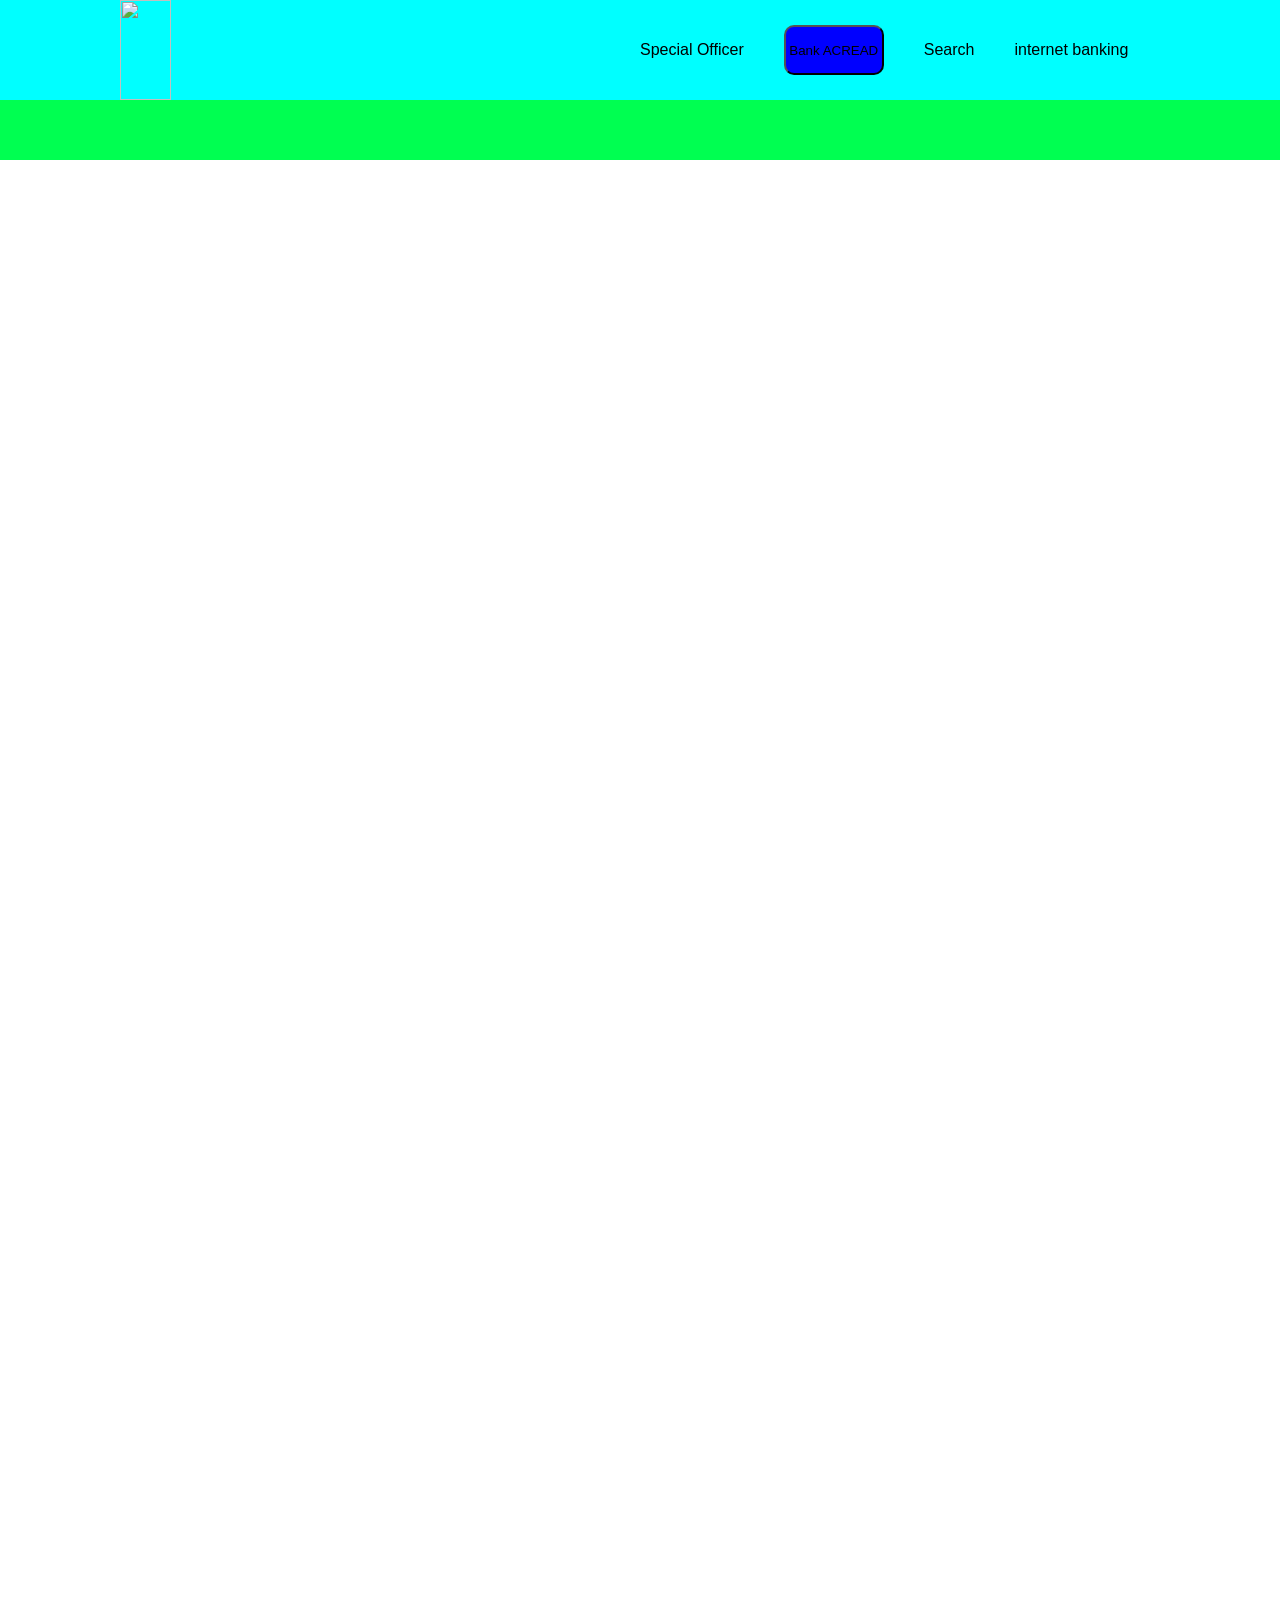
==== index.html @ 79a15c4b "mess" ====
<!DOCTYPE html>
<html lang="en">
<head>
    <meta charset="UTF-8">
    <meta name="viewport" content="width=device-width, initial-scale=1.0">
    <link rel="stylesheet" href="ass1.css">
    <title>Document</title>
    <link rel="stylesheet" href="ass1.css">
</head>
<body>
    <div class="a1">
        <header>
            <div class="a2">
                <img src="https://i.pinimg.com/736x/38/72/3a/38723a4e92b9acb7c997fe5bf40eba37.jpg" alt="">
            </div>
            <div class="a3">
                <ul>
                    <li>Special Officer</li>
                    <li>
                        <div class="drop">
                            <button class="q1">Bank ACREAD</button>
                            <div class="q2">
                                <a href="">Financial Banking</a>
                                <a href="">Bank Profile</a>
                                <a href="">Media</a>
                                <a href="">Creere</a>
                                <a href="">Contact us</a>
                            </div>
                        </div>
                    </li>
                    <li>Search</li>
                    <li>internet banking</li>
                    <li><img src="https://i.pinimg.com/1200x/7a/04/8a/7a048a41705c5b56381aa6d6532c618b.jpg" alt=""></li>
                </ul>
            </div>
        </header>
        <div class="head1">
            <ul>
                <li></li>
                <li></li>
                <li></li>
                <li></li>
                <li></li>
            </ul>
        </div>
    </div>
    
</body>
</html>-
---- ass1.css ----
*{
    margin: 0px;
    padding: 0px;
    box-sizing: border-box;
}
@import url('https://fonts.googleapis.com/css2?family=Datatype:wght@100..900&family=Google+Sans:ital,opsz,wght@0,17..18,400..700;1,17..18,400..700&family=Playwrite+DK+Uloopet+Guides&family=Playwrite+NZ+Guides&family=Roboto:ital,wght@0,100..900;1,100..900&display=swap');
.a1{
    width: 100%;
    height: 1000vh;
}
header{
    width: 100%;
    height: 100px;
    background-color: aqua;
    display: flex;
    justify-content: space-around;
    align-items: center;
    position: relative;

}
.a2{
    width: 100%;
    height: 100px;
}
.a2 img{
    width: 20%;
    height: 100px;
    position: absolute;
    left:120px;
}
.a3{
    width: 100%;
    height: 100%;
}
.a3 ul{
    height: 100%;
    display: flex;
    gap: 40px;
    align-items: center;   

}
.a3 li{
    list-style: none;
    
  font-family: "Google Sans", sans-serif;
  font-optical-sizing: auto;
  font-style: normal;
  font-variation-settings:
    "GRAD" 0;

}
.a3 img{
    width: 25px;
    height: 15px;
}
.drop{
    position: relative;
    display: inline-block;
}
.q1{
    border-radius: 10px;
    width: 100px;
    height: 50px;
    background-color: blue;
}
.q1:hover{
 transition: 0.5s ease-in-out;
}
.q2{
    width: 180px;
    height: 210px;
    background-color: hwb(260 0% 0%);
    position: absolute;
    right: 1px;
    display: none;
    border-radius: 10px;
    overflow: hidden;
}

.q2 a{
    color: hsl(39, 77%, 83%);
    padding: 12px 16px;
    text-decoration: none;
    display: block;
    transition: 0.3s ease-in-out;
}
.q2 a:hover{
    color: purple;

}
.drop:hover .q2{
    display: block;
    transition: 0.5s ease-in-out;
}
.head1{
    width: 100%;
    height: 60px;
    background-color: oklab(86.97500000000001% -0.2218 0.15174);
}
---- ass1.css ----
*{
    margin: 0px;
    padding: 0px;
    box-sizing: border-box;
}
@import url('https://fonts.googleapis.com/css2?family=Datatype:wght@100..900&family=Google+Sans:ital,opsz,wght@0,17..18,400..700;1,17..18,400..700&family=Playwrite+DK+Uloopet+Guides&family=Playwrite+NZ+Guides&family=Roboto:ital,wght@0,100..900;1,100..900&display=swap');
.a1{
    width: 100%;
    height: 1000vh;
}
header{
    width: 100%;
    height: 100px;
    background-color: aqua;
    display: flex;
    justify-content: space-around;
    align-items: center;
    position: relative;

}
.a2{
    width: 100%;
    height: 100px;
}
.a2 img{
    width: 20%;
    height: 100px;
    position: absolute;
    left:120px;
}
.a3{
    width: 100%;
    height: 100%;
}
.a3 ul{
    height: 100%;
    display: flex;
    gap: 40px;
    align-items: center;   

}
.a3 li{
    list-style: none;
    
  font-family: "Google Sans", sans-serif;
  font-optical-sizing: auto;
  font-style: normal;
  font-variation-settings:
    "GRAD" 0;

}
.a3 img{
    width: 25px;
    height: 15px;
}
.drop{
    position: relative;
    display: inline-block;
}
.q1{
    border-radius: 10px;
    width: 100px;
    height: 50px;
    background-color: blue;
}
.q1:hover{
 transition: 0.5s ease-in-out;
}
.q2{
    width: 180px;
    height: 210px;
    background-color: hwb(260 0% 0%);
    position: absolute;
    right: 1px;
    display: none;
    border-radius: 10px;
    overflow: hidden;
}

.q2 a{
    color: hsl(39, 77%, 83%);
    padding: 12px 16px;
    text-decoration: none;
    display: block;
    transition: 0.3s ease-in-out;
}
.q2 a:hover{
    color: purple;

}
.drop:hover .q2{
    display: block;
    transition: 0.5s ease-in-out;
}
.head1{
    width: 100%;
    height: 60px;
    background-color: oklab(86.97500000000001% -0.2218 0.15174);
}
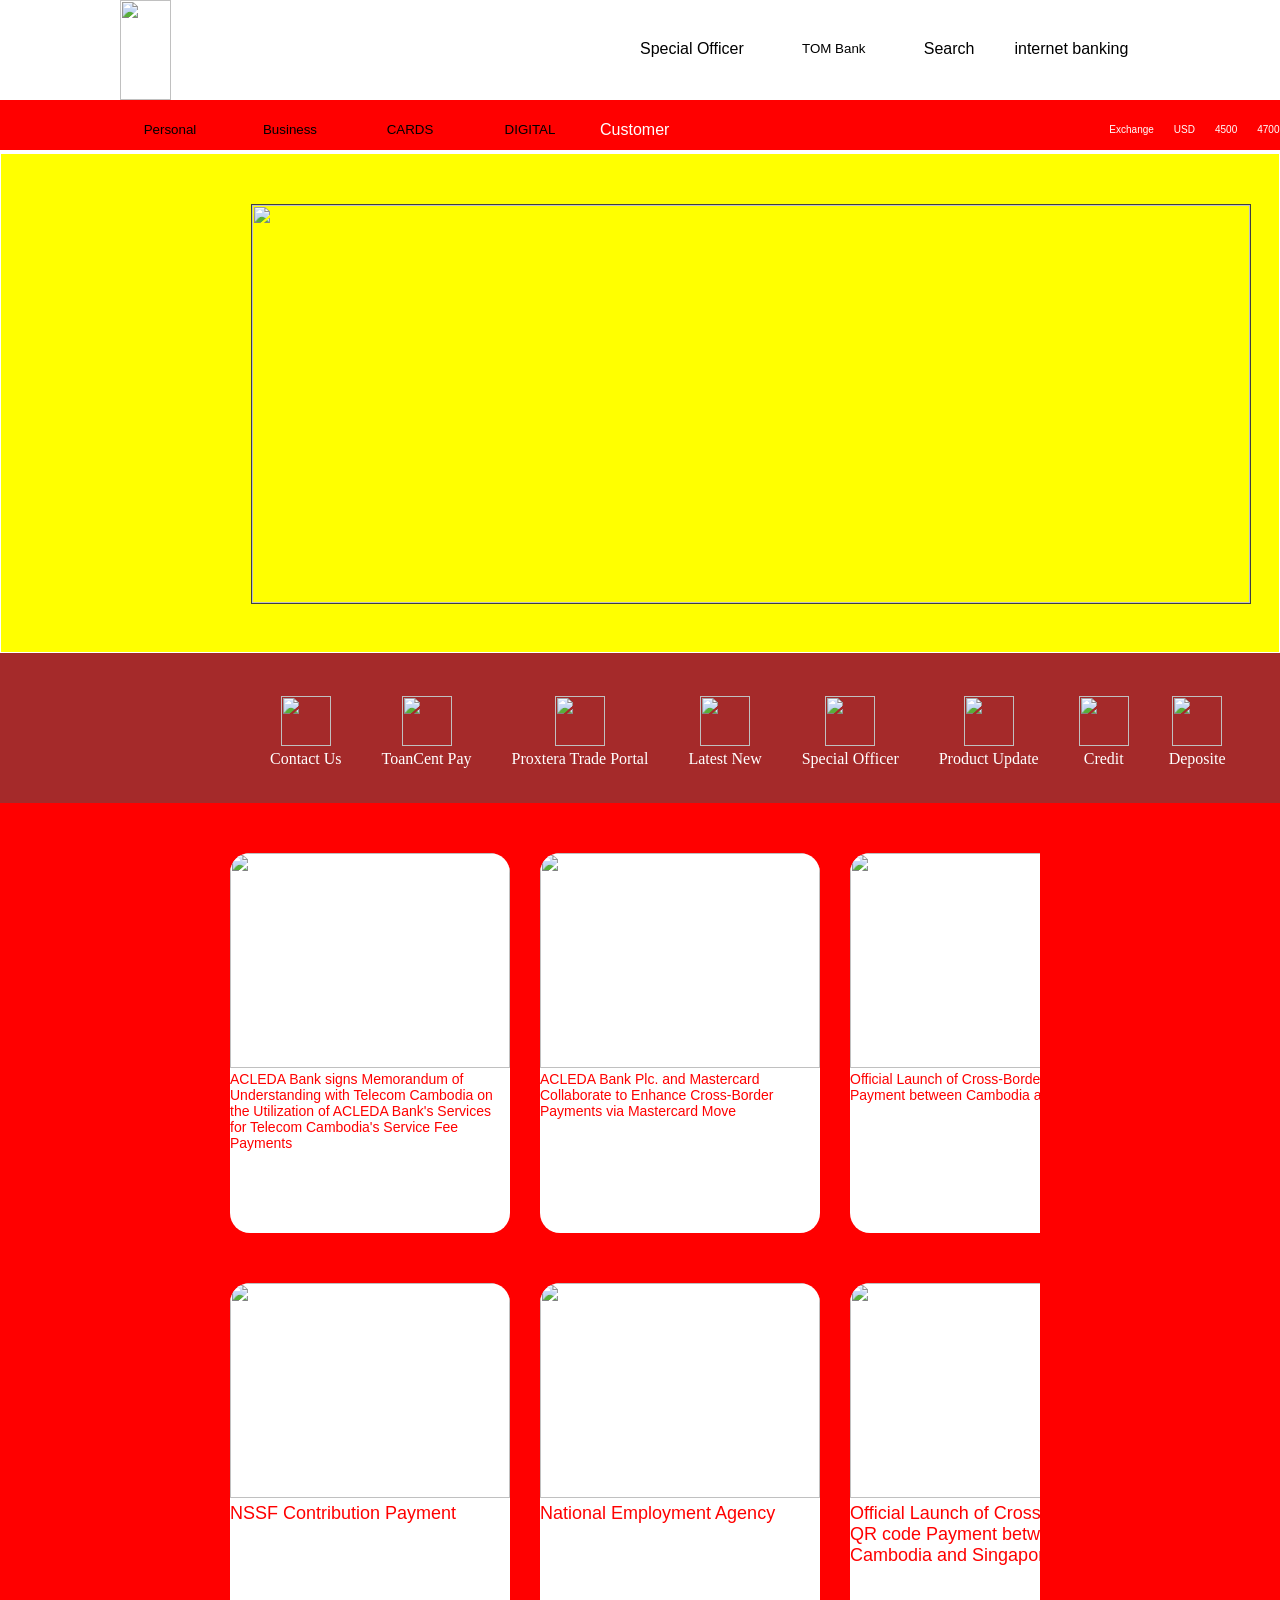
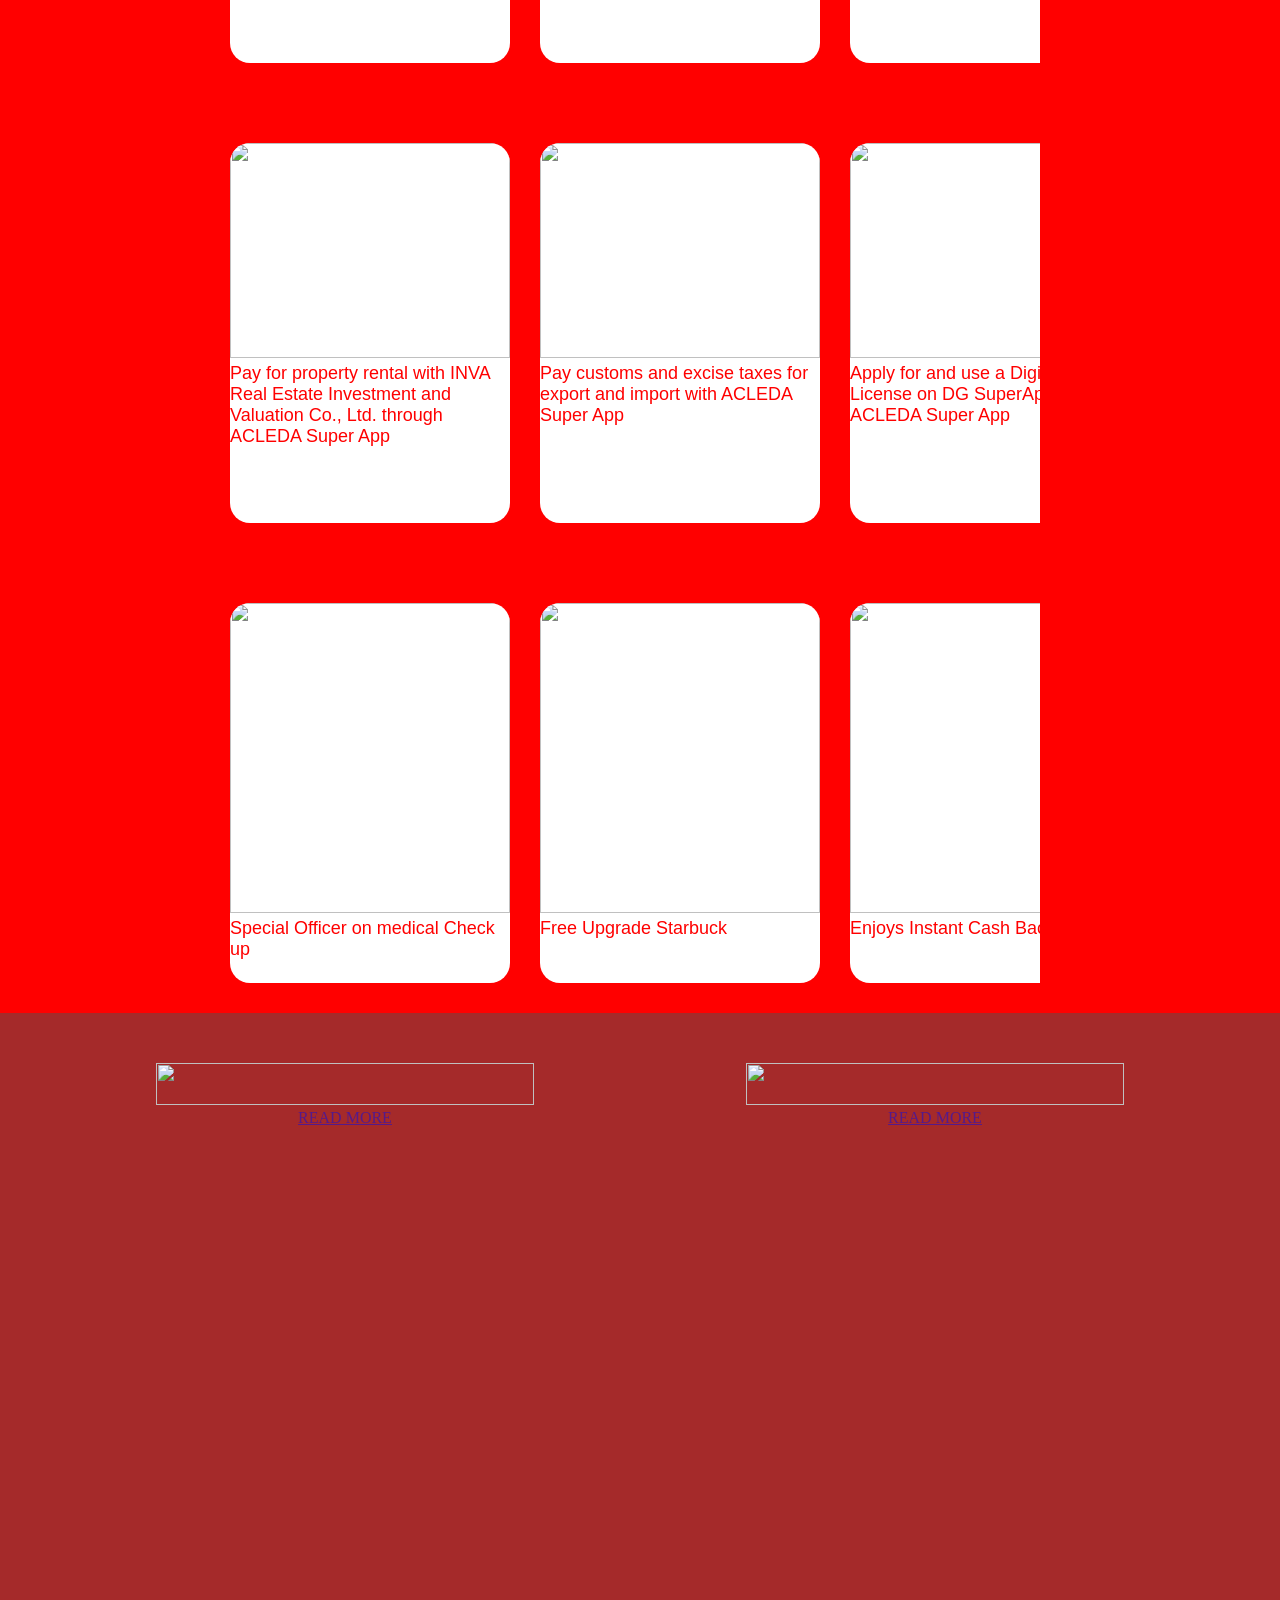
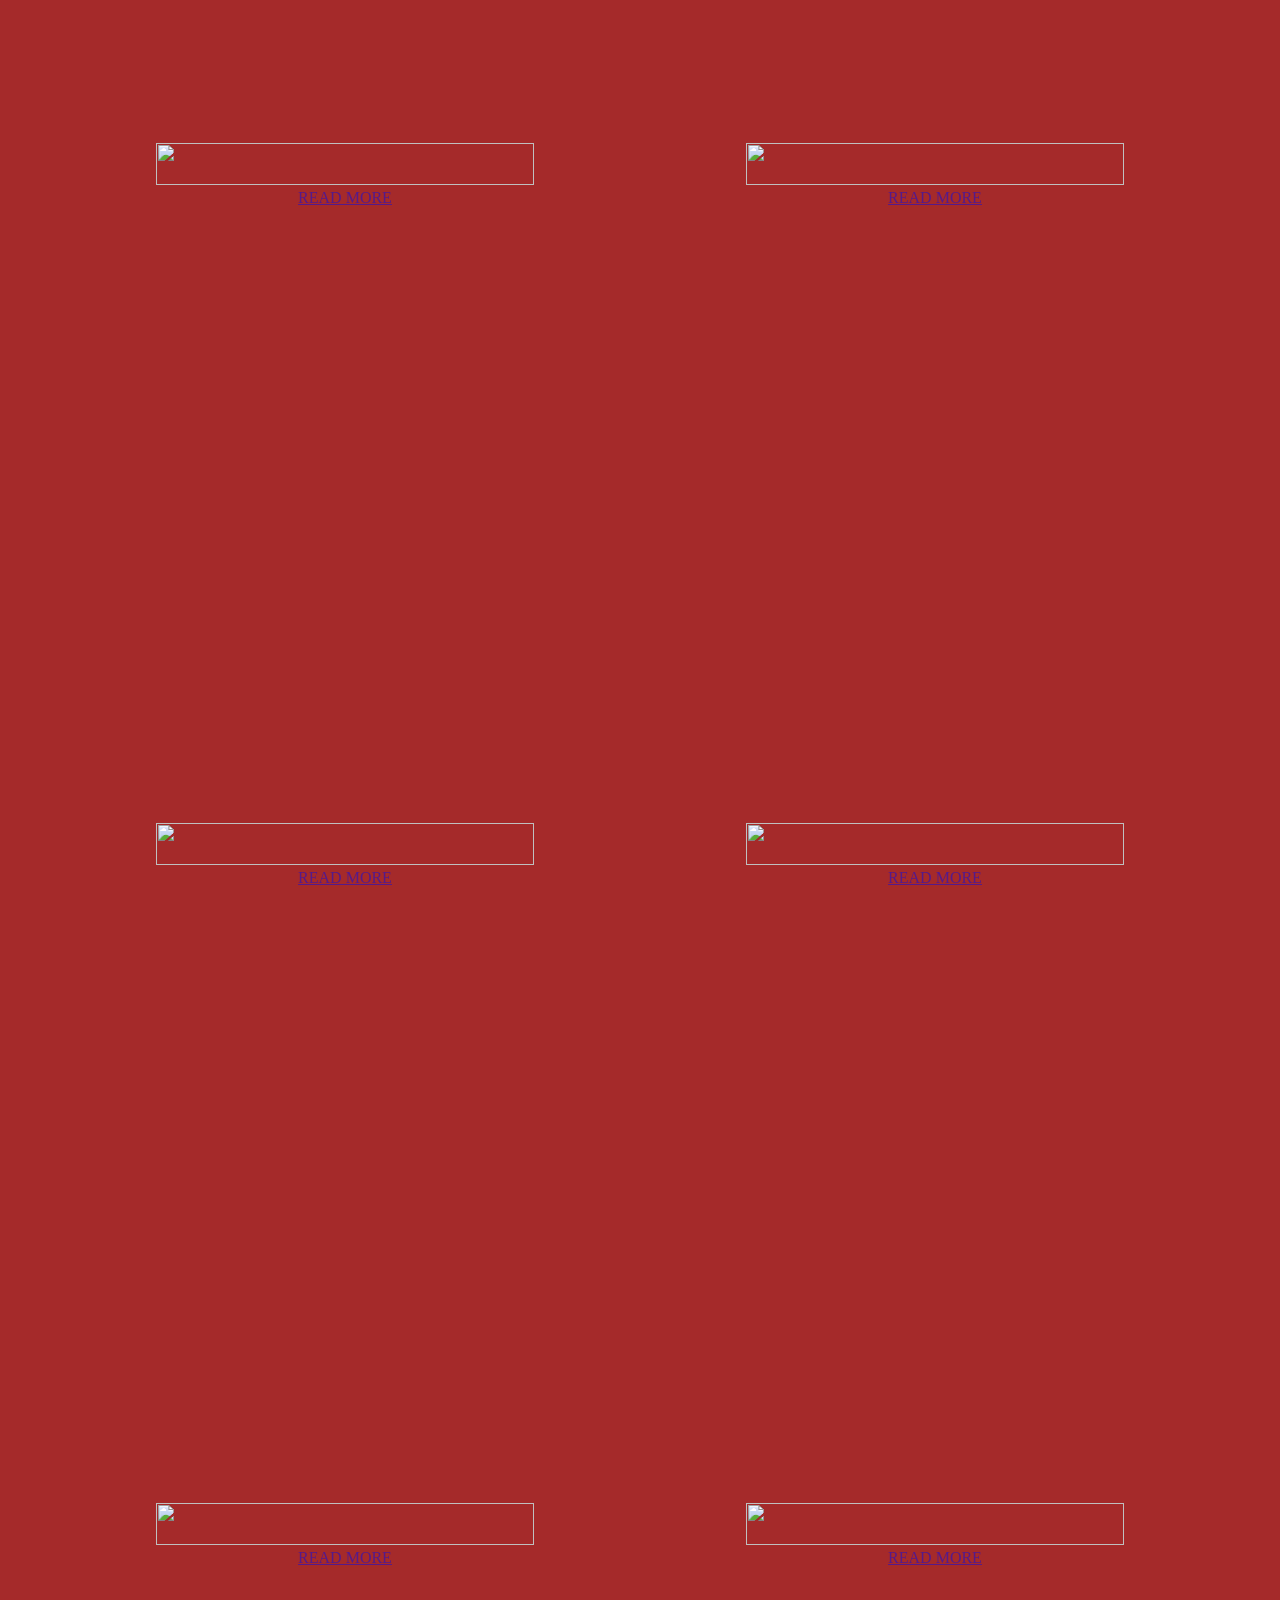
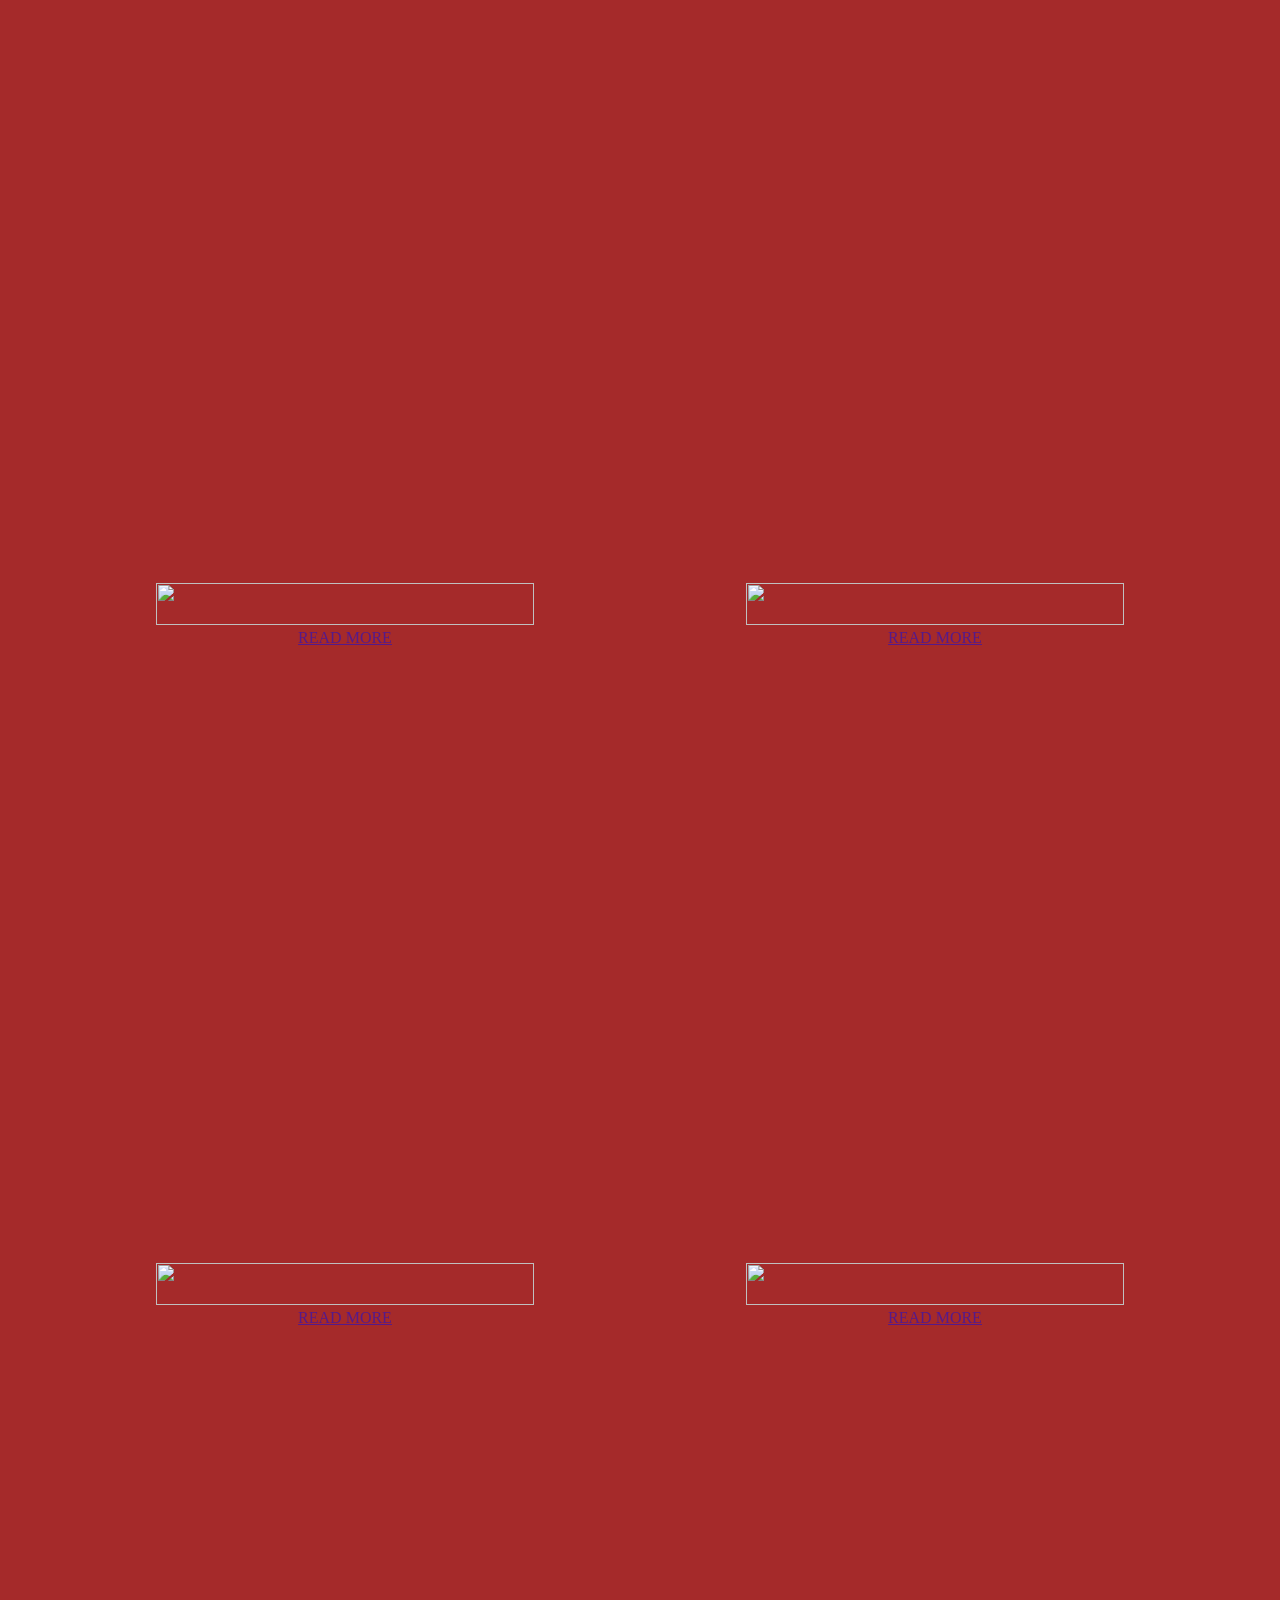
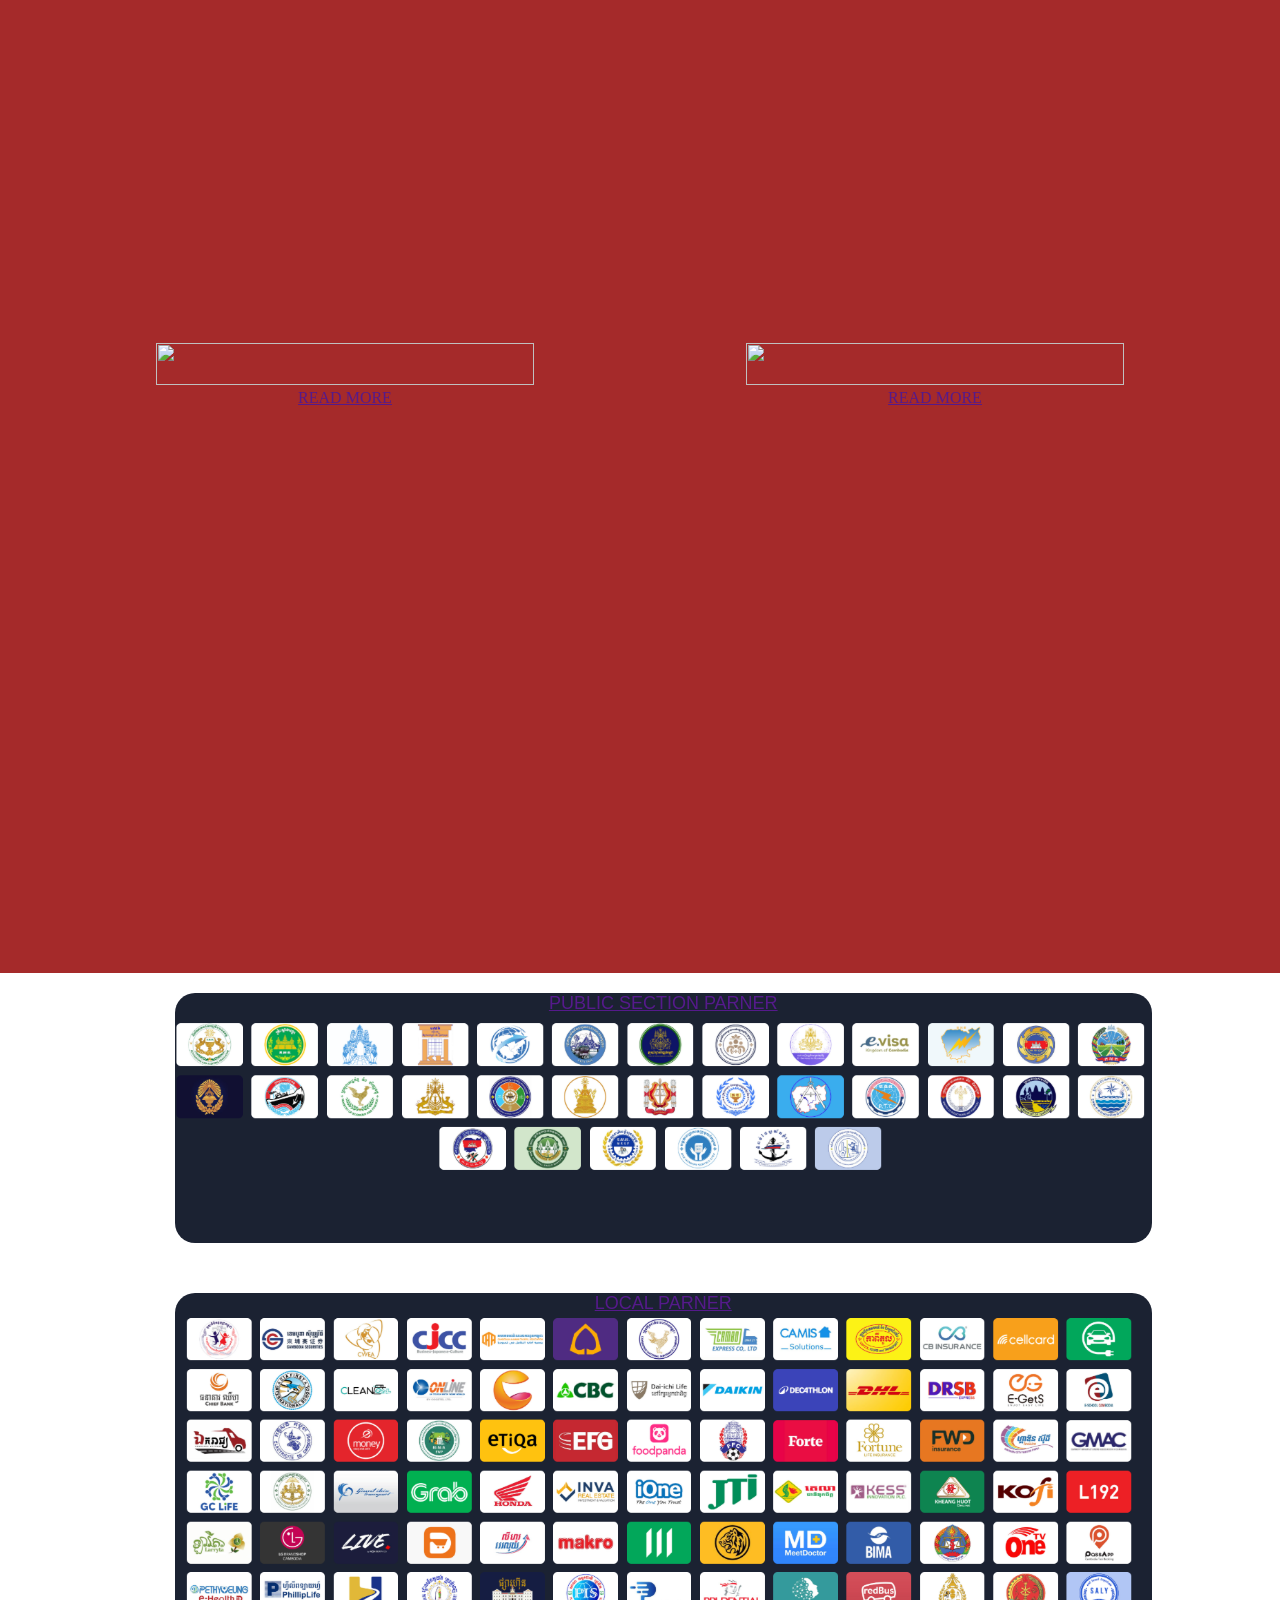
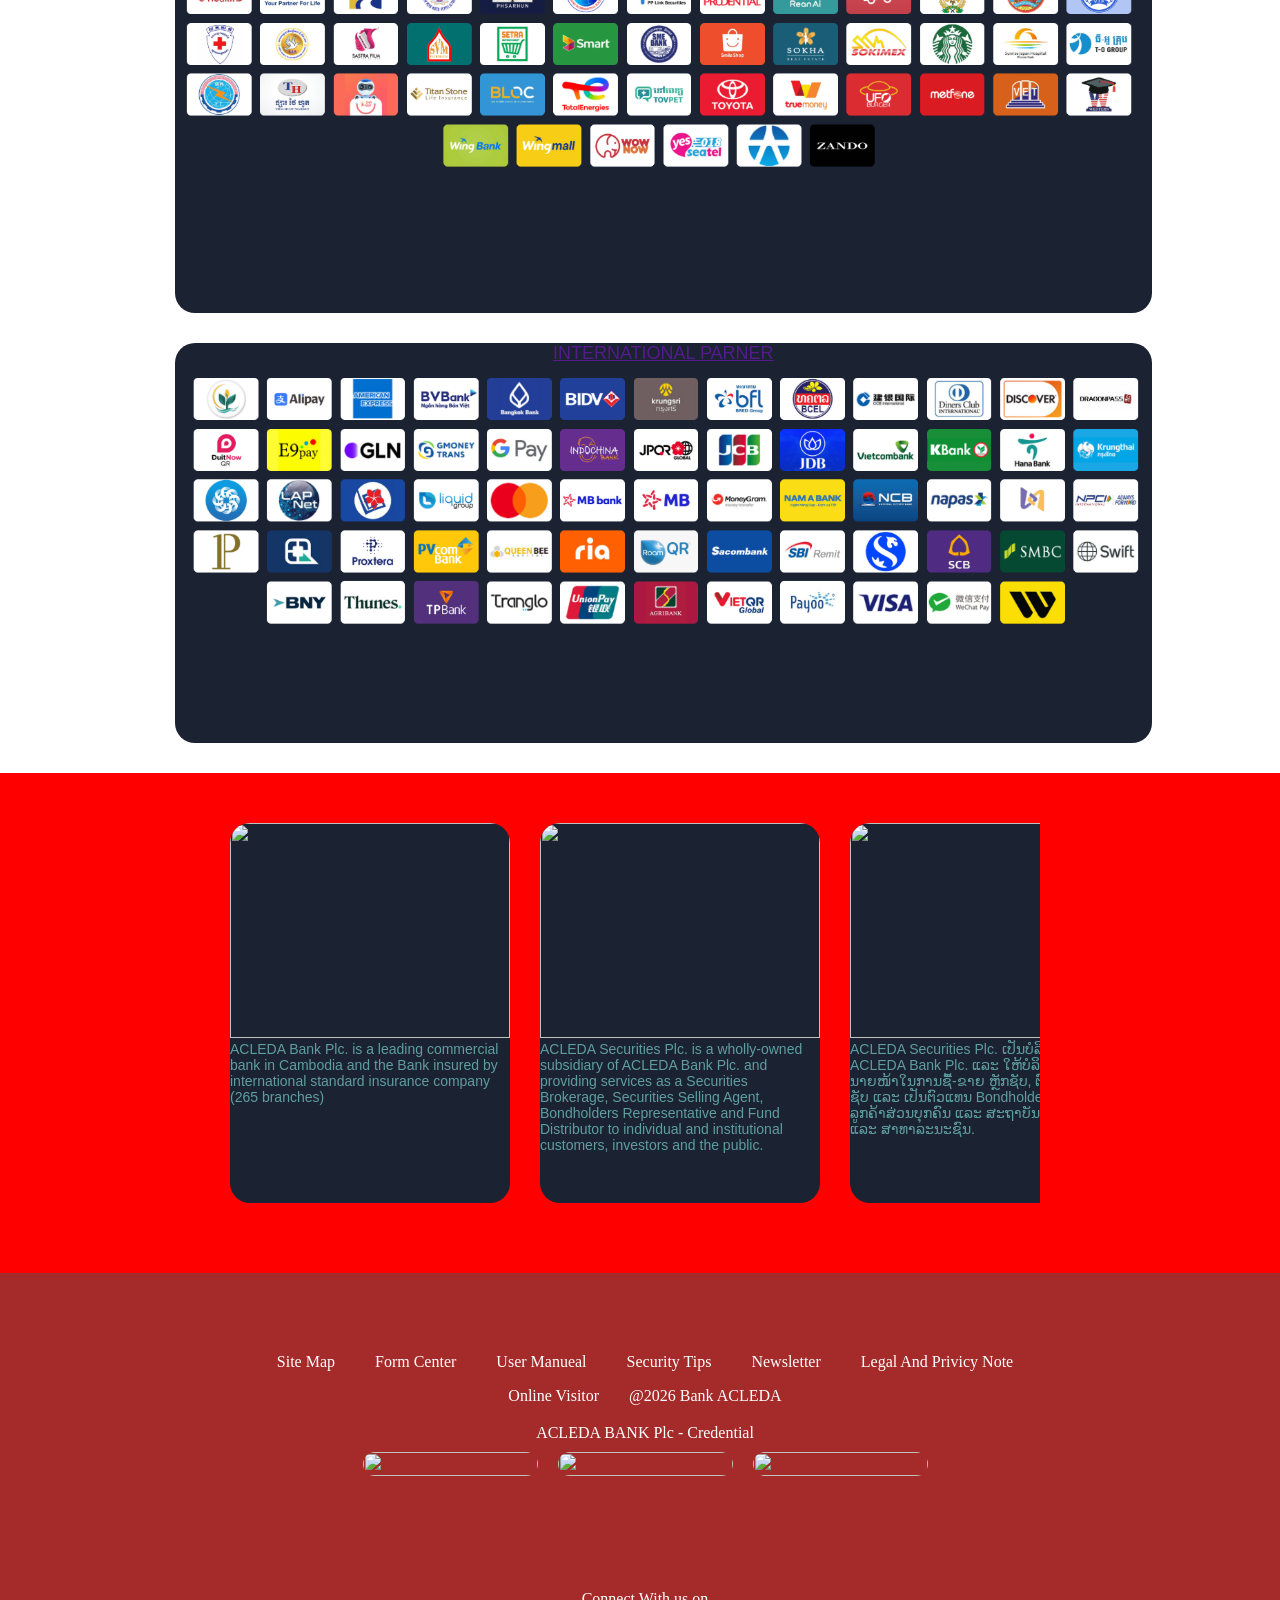
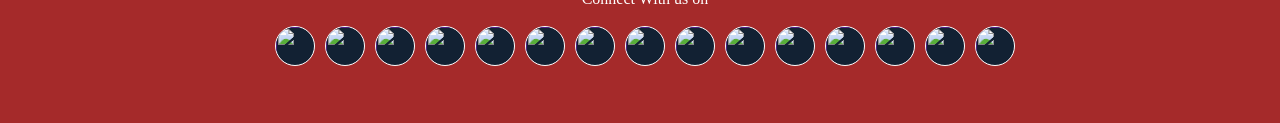
==== commit d51cb2af: "tom" ====
--- a/index.html
+++ b/index.html
@@ -18,7 +18,7 @@
                     <li>Special Officer</li>
                     <li>
                         <div class="drop">
-                            <button class="q1">Bank ACREAD</button>
+                            <button class="q1">TOM Bank</button>
                             <div class="q2">
                                 <a href="">Financial Banking</a>
                                 <a href="">Bank Profile</a>
@@ -33,17 +33,351 @@
                     <li><img src="https://i.pinimg.com/1200x/7a/04/8a/7a048a41705c5b56381aa6d6532c618b.jpg" alt=""></li>
                 </ul>
             </div>
-        </header>
         <div class="head1">
             <ul>
-                <li></li>
-                <li></li>
-                <li></li>
-                <li></li>
-                <li></li>
+                <li>
+                    <div class="drop1">
+                        <button class="w1">Personal</button>
+                        <div class="w2">
+                            <a href="">Credit</a>
+                            <a href="">Deposite</a>
+                            <a href="">Cash Management</a>
+                            <a href="">Funds Transfers</a>
+                            <a href="">Trade Finance</a>
+                            <a href="">Secruities & Trust Service</a>
+                            <a href="">Corporate agent life insurance Service</a>
+                            <a href="">Financial Health Service</a>
+                        </div>
+                    </div>
+                </li>
+                <li>
+                        <div class="drop2">
+                        <button class="e1">Business</button>
+                        <div class="e2">
+                            <a href="">Credit</a>
+                            <a href="">Deposite</a>
+                            <a href="">Cash Management</a>
+                            <a href="">Funds Transfers</a>
+                            <a href="">Trade Finance</a>
+                            <a href="">Financial Health Check</a>
+                            <a href="">International Financial service proxtera</a>
+                        </div>
+                    </div>
+                </li>
+                <li>
+                        <div class="drop3">
+                        <button class="r1">CARDS</button>
+                        <div class="r2">
+                            <a href="">Customer Cards</a>
+                            <a href="">ACLEADA Cards</a>
+                            <a href="">VISA Credit Card/Debit Cards</a>
+                            <a href="">Master Card Credit Card/Debit Cards</a>
+                            <a href="">Master Card Lady Credit Card/Debit Cards</a>
+                            <a href="">JBC Debit Card</a>
+                            <a href="">UPI Debit Card</a>
+                            <a href="">ID CO-Brand Card</a>
+                        </div>
+                    </div>
+                </li>
+                <li>
+                        <div class="drop4">
+                        <button class="t1">DIGITAL</button>
+                        <div class="t2">
+                            <a href="">AC MObile Super App</a>
+                            <a href="">AC Internet Bank</a>
+                            <a href="">Buy Now Pay later</a>
+                            <a href="">DIGITAL Bank Loan</a>
+                            <a href="">AC E-Comeroice</a>
+                            <a href="">AC ATM</a>
+                            <a href="">AC POS</a>
+                            <a href="">AC TOANCENT Pay</a>
+                            <a href="">Pay Band</a>
+                            <a href="">Smart Pay</a>
+                            <a href="">Virtual Card</a>
+                            <a href="">Top UP Service</a>
+                            <a href="">Bill Payment</a>
+                            <a href="">Bank service Order via E-Mail</a>
+                            <a href="">Message Aret on Account Information</a>
+                        </div>
+                    </div>
+                </li>
+                <li>Customer</li>
+        <div class="ul1">
+            <ul>
+                <li>Exchange</li>
+                <li>USD</li>
+                <li>4500</li>
+                <li>4700</li>
             </ul>
         </div>
+            </ul>
+        </div>
+        </header>
+
+        <nav>
+            <div class="con">
+                <div class="post"><img src="https://i.pinimg.com/736x/cb/e6/13/cbe6139b2ca8fa0df50b73758ceae9bd.jpg" alt=""></div>
+                <div class="post"><img src="https://i.pinimg.com/736x/92/ca/06/92ca064e1b32918eb9b5605bb93ee697.jpg" alt=""></div>
+                <div class="post"><img src="https://www.acledabank.com.kh/kh/assets/image/banner-advance-salary.jpg" alt=""></div>
+                <div class="post"><img src="https://www.acledabank.com.kh/kh/assets/image/banner-salary-loan.jpg" alt=""></div>
+            </div>
+
+        </nav>
+        <section>
+            <div class="qe">
+                <div class="qw">
+                <div class="qw1"><img src="https://www.acledabank.com.kh/kh/assets/layout/icon-map-white.png" alt=""><br><a href="">Contact Us</a></div>
+                <div class="qw1"><img src="https://www.acledabank.com.kh/kh/assets/layout/icon-toanchetpay.png" alt=""><br><a href="">ToanCent Pay</a></div>
+                <div class="qw1"><img src="https://www.acledabank.com.kh/kh/assets/layout/icon-proxtera.png" alt=""><br><a href="">Proxtera Trade Portal</a></div>
+                <div class="qw1"><img src="https://www.acledabank.com.kh/kh/assets/layout/icon-news-white.png" alt=""><br><a href="">Latest New</a></div>
+                <div class="qw1"><img src="https://www.acledabank.com.kh/kh/assets/layout/icon-offer-white.png" alt=""><br><a href="">Special Officer</a></div>
+                <div class="qw1"><img src="https://www.acledabank.com.kh/kh/assets/layout/icon-update-white.png" alt=""><br><a href="">Product Update</a></div>
+                <div class="qw1"><img src="https://www.acledabank.com.kh/kh/assets/layout/icon-loan-white.png" alt=""><br><a href="">Credit</a></div>
+                <div class="qw1"><img src="https://www.acledabank.com.kh/kh/assets/layout/icon-deposit-white.png" alt=""><br><a href="">Deposite</a></div>
+            </div>
+            </div>
+        </section>
+        <div class="section1">
+                <div class="mj">
+                    <div class="bn">
+                    <div class="bn1"><img src="https://www.acledabank.com.kh/kh/assets/image/img-ln20260507-small.jpg" alt="">
+                    <p>ACLEDA Bank signs Memorandum of Understanding with Telecom Cambodia on the Utilization of ACLEDA Bank's Services for Telecom Cambodia's Service Fee Payments</p>
+                    </div>
+                    <div class="bn1"><img src="https://www.acledabank.com.kh/kh/assets/image/img-ln20260401-1.jpg" alt="">
+                    <p>ACLEDA Bank Plc. and Mastercard Collaborate to Enhance Cross-Border Payments via Mastercard Move</p>
+                    </div>
+                    <div class="bn1"><img src="https://www.acledabank.com.kh/kh/assets/image/img-ln20260330-5.jpg" alt="">
+                    <p>Official Launch of Cross-Border QR code Payment between Cambodia and Singapore</p>
+                    </div>
+                    <div class="bn1"><img src="https://www.acledabank.com.kh/kh/assets/image/img-ln20260320-1.jpg" alt="">
+                    <p>Celebrating the 46th Anniversary of the Reintroduction of the Khmer Riel (March 20, 1980 – March 20, 2026).</p>
+                    </div>
+                    <div class="bn1"><br><br><br><br><br><br><br><br><br><Button>SHOW More</Button></div>
+                    </div>
+                </div>
+        </div>
+            <div class="section2">
+                <div class="mj1">
+                    <div class="bni">
+                    <div class="bn2"><img src="https://www.acledabank.com.kh/kh/assets/image/nssf3.jpg" alt="">
+                    <p>NSSF Contribution Payment</p>
+                    </div>
+                    <div class="bn2"><img src="https://www.acledabank.com.kh/kh/assets/image/img-cam-ie-2.jpg" alt="">
+                    <p>National Employment Agency</p>
+                    </div>
+                    <div class="bn2"><img src="https://www.acledabank.com.kh/kh/assets/image/tvet.jpg" alt="">
+                    <p>Official Launch of Cross-Border QR code Payment between Cambodia and Singapore</p>
+                    </div>
+                    <div class="bn2"><img src="https://www.acledabank.com.kh/kh/assets/image/nssf3.jpg" alt="">
+                    <p>ក្រសួងការងារ និងបណ្ដុះបណ្ដាលវិជ្ជាជីវៈ</p>
+                    </div>
+                    <div class="bn2"><br><br><br><br><br><br><br><br><br><Button>SHOW More</Button></div>
+                    </div>
+                </div>
+            </div>
+            <div class="section2">
+                <div class="mj1">
+                    <div class="bni">
+                    <div class="bn2"><img src="https://www.acledabank.com.kh/kh/assets/image/inva-real.jpg" alt="">
+                    <p>Pay for property rental with INVA Real Estate Investment and Valuation Co., Ltd. through ACLEDA Super App</p>
+                    </div>
+                    <div class="bn2"><img src="https://www.acledabank.com.kh/kh/assets/image/GDCE.jpg" alt="">
+                    <p>Pay customs and excise taxes for export and import with ACLEDA Super App</p>
+                    </div>
+                    <div class="bn2"><img src="https://www.acledabank.com.kh/kh/assets/image/dg-superapp.jpg" alt="">
+                    <p>Apply for and use a Digital Driver's License on DG SuperApp through ACLEDA Super App</p>
+                    </div>
+                    <div class="bn2"><img src="https://www.acledabank.com.kh/kh/assets/image/1window-service.jpg" alt="">
+                    <p>Apply and pay administrative fees of One Window Service Unit</p>
+                    </div>
+                    <div class="bn2"><br><br><br><br><br><br><br><br><br><Button>SHOW More</Button></div>
+                    </div>
+                </div>
+            </div>
+                <div class="section3">
+                    <div class="mj2">
+                    <div class="bnii">
+                    <div class="bn3"><img src="https://www.acledabank.com.kh/kh/assets/promotion/Andrea-Digestive-Clinic.jpg" alt="">
+                    <p>Special Officer on medical Check up</p>
+                    </div>
+                    <div class="bn3"><img src="https://www.acledabank.com.kh/kh/assets/promotion/visa-platinum-starbucks.jpg" alt="">
+                    <p>Free Upgrade Starbuck</p>
+                    </div>
+                    <div class="bn3"><img src="https://www.acledabank.com.kh/kh/assets/promotion/instant-cashback-274m.jpg" alt="">
+                    <p>Enjoys Instant Cash Back</p>
+                    </div>
+                    <div class="bn3"><img src="https://www.acledabank.com.kh/kh/assets/promotion/Korea-Medical-%20Institute.jpg" alt="">
+                    <p>Get 10% off</p>
+                    </div>
+                    <div class="bn3"><br><br><br><br><br><br><br><br><br><Button>SHOW More</Button></div>
+                    </div>
+                </div>
+            </div>
+            <div class="section4">
+                <div class="po">
+                    <div class="pic"><img src="https://www.acledabank.com.kh/kh/assets/image/img-safe-scam.jpg" alt="">
+                    <br><a href="">READ MORE</a>
+                    </div>
+                    <div class="pic"><img src="https://www.acledabank.com.kh/qr/toanchet-manual/KHQR2.jpg" alt="">
+                    <br><a href="">READ MORE</a>
+                    </div>
+                </div>
+            </div>
+            <div class="section4">
+                <div class="po">
+                    <div class="pic"><img src="https://www.acledabank.com.kh/kh/assets/image/cross-border-1.jpg" alt="">
+                    <br><a href="">READ MORE</a>
+                    </div>
+                    <div class="pic"><img src="https://www.acledabank.com.kh/kh/assets/image/Advance-Salary-Loan.jpg" alt="">
+                    <br><a href="">READ MORE</a>
+                    </div>
+                </div>
+            </div>
+            <div class="section4">
+                <div class="po">
+                    <div class="pic"><img src="https://www.acledabank.com.kh/kh/assets/image/Salary-Loan.jpg" alt="">
+                    <br><a href="">READ MORE</a>
+                    </div>
+                    <div class="pic"><img src="https://www.acledabank.com.kh/sl/andrea.jpg" alt="">
+                    <br><a href="">READ MORE</a>
+                    </div>
+                </div>
+            </div>
+            <div class="section4">
+                <div class="po">
+                    <div class="pic"><img src="https://www.acledabank.com.kh/kh/assets/banner/promotion/ps_ebbnpl1-eng.jpg" alt="">
+                    <br><a href="">READ MORE</a>
+                    </div>
+                    <div class="pic"><img src="https://www.acledabank.com.kh/kh/assets/banner/promotion/ps_proxtera1-eng.jpg" alt="">
+                    <br><a href="">READ MORE</a>
+                    </div>
+                </div>
+            </div>
+            <div class="section4">
+                <div class="po">
+                    <div class="pic"><img src="https://www.acledabank.com.kh/kh/assets/banner/promotion/cu_toanchetpartner_s1-eng=648.jpg" alt="">
+                    <br><a href="">READ MORE</a>
+                    </div>
+                    <div class="pic"><img src="https://www.acledabank.com.kh/kh/assets/banner/promotion/ps_ftintltransfer_swift1-eng.jpg" alt="">
+                    <br><a href="">READ MORE</a>
+                    </div>
+                </div>
+            </div>
+            <div class="section4">
+                <div class="po">
+                    <div class="pic"><img src="https://www.acledabank.com.kh/kh/assets/banner/promotion/frm_mobile1-eng.jpg" alt="">
+                    <br><a href="">READ MORE</a>
+                    </div>
+                    <div class="pic"><img src="https://www.acledabank.com.kh/kh/assets/banner/promotion/cu_toanchetpartner_s1-eng=565.jpg" alt="">
+                    <br><a href="">READ MORE</a>
+                    </div>
+                </div>
+            </div>
+            <div class="section4">
+                <div class="po">
+                    <div class="pic"><img src="https://www.acledabank.com.kh/kh/assets/banner/promotion/info-business-hour1-eng.jpg" alt="">
+                    <br><a href="">READ MORE</a>
+                    </div>
+                    <div class="pic"><img src="https://www.acledabank.com.kh/kh/assets/banner/promotion/ps_ebdigitalbankloan1-eng.jpg" alt="">
+                    <br><a href="">READ MORE</a>
+                    </div>
+                </div>
+            </div>
+            <div class="section5">
+                    <div class="yu">
+                        <div class="boy">
+                            <div class="co">
+                                <a href="">PUBLIC SECTION PARNER</a>
+                                <img src="T1.png" alt=""></div>
+                        </div>
+                    </div>
+            </div>
+                <div class="section6">
+                    <div class="yu1">
+                        <div class="boy1">
+                            <div class="co1">
+                                <a href="">LOCAL PARNER</a>
+                                <img src="T2.png" alt=""></div>
+                        </div>
+                    </div>
+                </div>
+                <div class="section7">
+                    <div class="yu2">
+                        <div class="boy2">
+                            <div class="co2">
+                                <a href="">INTERNATIONAL PARNER</a>
+                                <img src="T3.png" alt=""></div>
+                        </div>
+                    </div>
+                </div>
+                        <div class="section8">
+                <div class="mj5">
+                    <div class="bn5">
+                    <div class="bn6"><img src="https://www.aub.edu.kh/tc/assets/image/banner-A-1.jpg" alt="">
+                    <p>ACLEDA Bank Plc. is a leading commercial bank in Cambodia and the Bank insured by international standard insurance company (265 branches)</p>
+                    </div>
+                    <div class="bn6"><img src="https://www.acledasecurities.com.kh/as/assets/image/banner-award-khm.jpg" alt="">
+                    <p>ACLEDA Securities Plc. is a wholly-owned subsidiary of ACLEDA Bank Plc. and providing services as a Securities Brokerage, Securities Selling Agent, Bondholders Representative and Fund Distributor to individual and institutional customers, investors and the public.</p>
+                    </div>
+                    <div class="bn6"><img src="https://www.acledabank.com.la/la/assets/image/banner-qr.jpg" alt="">
+                    <p>ACLEDA Securities Plc. ເປັນບໍລິສັດໃນເຄືອຂອງ ACLEDA Bank Plc. ແລະ ໃຫ້ບໍລິການເປັນນາຍໜ້າໃນການຊື້-ຂາຍ ຫຼັກຊັບ, ຕົວແທນຂາຍຫຼັກຊັບ ແລະ ເປັນຕົວແທນ Bondholders ໃຫ້ແກ່ລູກຄ້າສ່ວນບຸກຄົນ ແລະ ສະຖາບັນ, ນັກລົງທຶນ ແລະ ສາທາລະນະຊົນ.</p>
+                    </div>
+                    <div class="bn6"><img src="https://www.acledamfi.com.mm/mm/assets/image/banner-telegram-channel.jpg " alt="">
+                    <p>ACLEDA MFI Myanmar Co., Ltd. ເປັນອີກໜຶ່ງບໍລິສັດໃນເຄືອຂອງ ACLEDA Bank Plc. ແລະ ດຳເນີນງານໃນຮູບແບບສະຖາບັນການເງິນຢູ່ທີ່ ສາທາລະນະລັດສະຫະພາບມຽນມາ (17 ສາຂາ).</p>
+                    </div>
+                    <div class="bn6"><br><br><br><br><br><br><br><br><br><Button>SHOW More</Button></div>
+                    </div>
+                </div>
+        </div>
+        <footer>
+            <div class="lp">
+                <div class="mn">
+                    <ul>
+                        <li>Site Map</li>
+                        <li>Form Center</li>
+                        <li>User Manueal</li>
+                        <li>Security Tips</li>
+                        <li>Newsletter</li>
+                        <li>Legal And Privicy Note</li>
+                    </ul>
+                </div>
+                <div class="mn1">
+                    <ul>
+                        <li>Online Visitor</li>
+                        <li>@2026 Bank ACLEDA</li>
+                    </ul>
+                </div>
+                <br><p>ACLEDA BANK Plc - Credential</p>
+                <div class="mn2">
+                    <ul>
+                        <li><img src="https://www.acledabank.com.kh/kh/assets/image/PCIDSS.jpg" alt=""></li>
+                        <li><img src="https://www.acledabank.com.kh/kh/assets/image/IRQS.jpg" alt=""></li>
+                        <li><img src="https://www.acledabank.com.kh/kh/assets/image/IRQS-2.jpg" alt=""></li>
+                    </ul>
+                </div>
+                <div class="mn3">
+                    <p>Connect With us on</p><br>
+                    <ul>
+                        <li><a href=""><img src="https://www.acledabank.com.kh/kh/assets/layout/icon-coolapp.jpg" alt=""></a></li>
+                        <li><a href=""><img src="https://www.acledabank.com.kh/kh/assets/layout/icon-snapkyu.jpg" alt=""></a></li>
+                        <li><a href=""><img src="https://www.acledabank.com.kh/kh/assets/layout/icon-facebook.png" alt=""></a></li>
+                        <li><a href=""><img src="https://www.acledabank.com.kh/kh/assets/layout/icon-messenger.jpg" alt=""></a></li>
+                        <li><a href=""><img src="https://www.acledabank.com.kh/kh/assets/layout/icon-telegram.png" alt=""></a></li>
+                        <li><a href=""><img src="https://www.acledabank.com.kh/kh/assets/layout/icon-tiktok.png" alt=""></a></li>
+                        <li><a href=""><img src="https://www.acledabank.com.kh/kh/assets/layout/icon_youtube.svg" alt=""></a></li>
+                        <li><a href=""><img src="https://www.acledabank.com.kh/kh/assets/layout/icon_instagram.svg" alt=""></a></li>
+                        <li><a href=""><img src="https://www.acledabank.com.kh/kh/assets/layout/icon-linkedin.png" alt=""></a></li>
+                        <li><a href=""><img src="https://www.acledabank.com.kh/kh/assets/layout/icon-x.jpg" alt=""></a></li>
+                        <li><a href=""><img src="https://www.acledabank.com.kh/kh/assets/layout/icon-threads.png" alt=""></a></li>
+                        <li><a href=""><img src="https://www.acledabank.com.kh/kh/assets/layout/icon-wechat.jpg " alt=""></a></li>
+                        <li><a href=""><img src="https://www.acledabank.com.kh/kh/assets/layout/icon-whatsapp.jpg" alt=""></a></li>
+                        <li><a href=""><img src="https://www.acledabank.com.kh/kh/assets/layout/icon-viber.jpg" alt=""></a></li>
+                        <li><a href=""><img src="https://www.acledabank.com.kh/kh/assets/layout/icon_line.svg" alt=""></a></li>
+                    </ul>
+                </div>
+            </div>
+        </footer>
     </div>
     
 </body>
-</html>-+</html>
--- a/ass1.css
+++ b/ass1.css
@@ -1,100 +1,848 @@
-*{
-    margin: 0px;
-    padding: 0px;
-    box-sizing: border-box;
-}
-@import url('https://fonts.googleapis.com/css2?family=Datatype:wght@100..900&family=Google+Sans:ital,opsz,wght@0,17..18,400..700;1,17..18,400..700&family=Playwrite+DK+Uloopet+Guides&family=Playwrite+NZ+Guides&family=Roboto:ital,wght@0,100..900;1,100..900&display=swap');
-.a1{
-    width: 100%;
-    height: 1000vh;
-}
-header{
-    width: 100%;
-    height: 100px;
-    background-color: aqua;
-    display: flex;
-    justify-content: space-around;
-    align-items: center;
-    position: relative;
-
-}
-.a2{
-    width: 100%;
-    height: 100px;
-}
-.a2 img{
-    width: 20%;
-    height: 100px;
-    position: absolute;
-    left:120px;
-}
-.a3{
-    width: 100%;
-    height: 100%;
-}
-.a3 ul{
-    height: 100%;
-    display: flex;
-    gap: 40px;
-    align-items: center;   
-
-}
-.a3 li{
-    list-style: none;
-    
+* {
+  margin: 0px;
+  padding: 0px;
+  box-sizing: border-box;
+}
+
+@import url("https://fonts.googleapis.com/css2?family=Datatype:wght@100..900&family=Google+Sans:ital,opsz,wght@0,17..18,400..700;1,17..18,400..700&family=Playwrite+DK+Uloopet+Guides&family=Playwrite+NZ+Guides&family=Roboto:ital,wght@0,100..900;1,100..900&display=swap");
+.a1 {
+  width: 100%;
+  height: auto;
+  overflow: hidden;
+}
+header {
+  width: 100%;
+  height: 100px;
+  background-color: white;
+  display: flex;
+  justify-content: space-around;
+  align-items: center;
+  position: relative;
+  position: fixed;
+  z-index: 1;
+}
+.a2 {
+  width: 100%;
+  height: 100px;
+}
+.a2 img {
+  width: 20%;
+  height: 100px;
+  position: absolute;
+  left: 120px;
+}
+.a3 {
+  width: 100%;
+  height: 100%;
+}
+.a3 ul {
+  height: 100%;
+  display: flex;
+  gap: 40px;
+  align-items: center;
+}
+.a3 li {
+  list-style: none;
+  color: black;
   font-family: "Google Sans", sans-serif;
   font-optical-sizing: auto;
   font-style: normal;
-  font-variation-settings:
-    "GRAD" 0;
-
-}
-.a3 img{
-    width: 25px;
-    height: 15px;
-}
-.drop{
-    position: relative;
-    display: inline-block;
-}
-.q1{
-    border-radius: 10px;
-    width: 100px;
-    height: 50px;
-    background-color: blue;
-}
-.q1:hover{
- transition: 0.5s ease-in-out;
-}
-.q2{
-    width: 180px;
-    height: 210px;
-    background-color: hwb(260 0% 0%);
-    position: absolute;
-    right: 1px;
-    display: none;
-    border-radius: 10px;
-    overflow: hidden;
-}
-
-.q2 a{
-    color: hsl(39, 77%, 83%);
-    padding: 12px 16px;
-    text-decoration: none;
-    display: block;
-    transition: 0.3s ease-in-out;
-}
-.q2 a:hover{
-    color: purple;
-
-}
-.drop:hover .q2{
-    display: block;
-    transition: 0.5s ease-in-out;
-}
-.head1{
-    width: 100%;
-    height: 60px;
-    background-color: oklab(86.97500000000001% -0.2218 0.15174);
-}
-
+  font-variation-settings: "GRAD" 0;
+}
+.a3 li::after {
+  content: "";
+  width: 0px;
+  height: 3px;
+  background-color: red;
+  margin: auto;
+  display: block;
+}
+.a3 li:hover::after {
+  width: 100%;
+  transition: 0.1s linear;
+}
+.a3 img {
+  width: 25px;
+  height: 15px;
+}
+.drop {
+  position: relative;
+  display: inline-block;
+}
+.q1 {
+  border-radius: 10px;
+  width: 100px;
+  height: 70px;
+  background-color: white;
+  color: black;
+  border: none;
+}
+.q1:hover {
+  transition: 0.5s ease-in-out;
+  background-color: red;
+}
+.q2 {
+  width: 180px;
+  height: 210px;
+  background-color: #1b3351;
+  position: absolute;
+  right: 1px;
+  display: none;
+  border-radius: 10px;
+  overflow: hidden;
+  z-index: 1;
+}
+
+.q2 a {
+  color: white;
+  padding: 12px 16px;
+  text-decoration: none;
+  display: block;
+  transition: 0.3s ease-in-out;
+  border-bottom: 1px solid white;
+}
+.q2 a:hover {
+  color: yellow;
+}
+.drop:hover .q2 {
+  display: block;
+  transition: 0.5s ease-in-out;
+}
+.head1 {
+  width: 100%;
+  height: 50px;
+  background-color:red;
+    position: fixed;
+    margin-top: 150px;
+}
+.head1 ul {
+  padding: 12px 16px;
+  display: flex;
+  list-style: none;
+  gap: 20px;
+  font-family: "Google Sans", sans-serif;
+  font-optical-sizing: auto;
+  font-style: normal;
+  font-variation-settings: "GRAD" 0;
+  padding-left: 120px;
+  align-items: center;
+  color: white;
+}
+.head1 li::after {
+  content: "";
+  width: 0px;
+  height: 3px;
+  background-color: white;
+  margin: auto;
+  display: block;
+}
+.head1 li:hover::after {
+  width: 100%;
+  transition: 0.1s linear;
+}
+.drop1 {
+  position: relative;
+}
+.w1 {
+  width: 100px;
+  height: 30px;
+  background-color: red;
+  border-radius: 10px;
+  color: black;
+  border: none;
+}
+.w1:hover {
+  transition: 0.3s ease-in-out;
+  background-color: white;
+}
+.w2 {
+  width: 300px;
+  height: 300px;
+  background-color: #122133;
+  position: absolute;
+  left: 0px;
+  display: none;
+  border-radius: 10px;
+  z-index: 1;
+}
+.w2 a {
+  color: white;
+  padding: 9px 12px;
+  text-decoration: none;
+  display: block;
+  transition: 0.3s ease-in-out;
+  border-bottom: 1px solid white;
+}
+.w2 a:hover {
+  color: yellow;
+}
+.drop1:hover .w2 {
+  transition: 0.5s ease-in-out;
+  display: block;
+}
+.drop2 {
+  position: relative;
+}
+.e1 {
+  width: 100px;
+  height: 30px;
+  background-color: red;
+  border-radius: 10px;
+  color: black;
+  border: none;
+}
+.e1:hover {
+  transition: 0.3s ease-in-out;
+  background-color: white;
+}
+.e2 {
+  width: 300px;
+  height: 270px;
+  background-color: #122133;
+  position: absolute;
+  left: 0px;
+  display: none;
+  border-radius: 10px;
+  z-index: 1;
+}
+.e2 a {
+  color: white;
+  padding: 9px 12px;
+  text-decoration: none;
+  display: block;
+  transition: 0.3s ease-in-out;
+  border-bottom: 1px solid white;
+}
+.e2 a:hover {
+  color: yellow;
+}
+.drop2:hover .e2 {
+  transition: 0.5s ease-in-out;
+  display: block;
+}
+.drop3 {
+  position: relative;
+}
+.r1 {
+  width: 100px;
+  height: 30px;
+  background-color: red;
+  border-radius: 10px;
+  color: black;
+  border: none;
+}
+.r1:hover {
+  transition: 0.3s ease-in-out;
+  background-color: white;
+}
+.r2 {
+  width: 300px;
+  height: 320px;
+  background-color: #122133;
+  position: absolute;
+  left: 0px;
+  display: none;
+  border-radius: 10px;
+  z-index: 1;
+}
+.r2 a {
+  color: white;
+  padding: 9px 12px;
+  text-decoration: none;
+  display: block;
+  transition: 0.3s ease-in-out;
+  border-bottom: 1px solid white;
+}
+.r2 a:hover {
+  color: yellow;
+}
+.drop3:hover .r2 {
+  transition: 0.5s ease-in-out;
+  display: block;
+}
+.drop4 {
+  position: relative;
+}
+.t1 {
+  width: 100px;
+  height: 30px;
+  background-color: red;
+  border-radius: 10px;
+  color: black;
+  border: none;
+}
+.t1:hover {
+  transition: 0.3s ease-in-out;
+  background-color: white;
+}
+.t2 {
+  width: 300px;
+  height: 550px;
+  background-color: #122133;
+  position: absolute;
+  left: 0px;
+  display: none;
+  border-radius: 10px;
+  z-index: 1;
+}
+.t2 a {
+  color: white;
+  padding: 9px 12px;
+  text-decoration: none;
+  display: block;
+  transition: 0.3s ease-in-out;
+  border-bottom: 1px solid white;
+}
+.t2 a:hover {
+  color: yellow;
+}
+.drop4:hover .t2 {
+  transition: 0.5s ease-in-out;
+  display: block;
+}
+.ul1{
+  padding-left: 300px;
+}
+.ul1 ul {
+  display: flex;
+  color: white;
+  font-size: 10px;
+}
+nav {
+  width: 100%;
+  height: 500px;
+  background-color: yellow;
+  border: 0.1px solid white;
+  margin-top: 153px;
+  padding: 50px;
+  padding-left: 250px;
+}
+.con {
+  width: 1000px;
+  height: 400px;
+  display: flex;
+  border-radius: none;
+  border: 1px solid #404040;
+  overflow: hidden;
+  overflow-x: auto;
+  scroll-snap-type: y mandatory;
+}
+@keyframes ty {
+  form {
+    translate: 0%;
+  }
+  to {
+    translate: 100%;
+  }
+}
+.post {
+  min-width: 100%;
+  scroll-snap-align: center;
+}
+.post > img {
+  width: 100%;
+  height: 100%;
+  animation: ty 20s infinite linear;
+}
+section {
+  width: 100%;
+  height: 150px;
+  background-color: brown;
+  position: relative;
+}
+.qe {
+  width: 100%;
+  height: 2000px;
+  position: absolute;
+  left: 270px;
+  top: 30px;
+}
+.qw {
+  display: flex;
+  width: 100%;
+  height: 100px;
+  align-items: center;
+  gap: 40px;
+  text-align: center;
+}
+.qw1 img {
+  width: 50px;
+  height: 50px;
+  transition: 0.5s ease-in-out;
+}
+.qw1 a {
+  text-decoration: none;
+  color: white;
+}
+.qw a::after {
+  content: "";
+  width: 0px;
+  height: 3px;
+  background-color: white;
+  margin: auto;
+  display: block;
+}
+.qw a:hover::after {
+  width: 100%;
+  transition: 0.1s linear;
+}
+.qw img:hover {
+  transform: scale(1.3);
+  z-index: 1;
+}
+.section1 {
+  width: 100%;
+  height: 430px;
+  background-color: red;
+  position: relative;
+    justify-content: center;
+    align-items: center;
+  
+}
+.mj{
+  /* position: absolute;
+  left: 200px;
+  top: 50px; */
+  padding: 50px 150px;
+  padding-left: 230px;
+}
+.bn{
+  display: flex;
+  width: 90%;
+  height: 400px;
+  gap: 30px;
+  overflow-x: auto;
+  scroll-snap-type: x mandatory;
+  text-align: center;
+    font-family: "Google Sans", sans-serif;
+  font-optical-sizing: auto;
+  font-style: normal;
+  font-variation-settings: "GRAD" 0;
+  font-size: 14px;
+
+}
+.bn .bn1{
+  min-width: 280px;
+  height: 380px;
+
+  background-color: white;
+  border-radius: 20px;
+}
+.bn1 img{
+  width: 100%;
+  height: 215px;
+  border-radius: 20px 20px 0px 0px;
+}
+.bn1 p{
+  color: red;
+  text-align: left;
+}
+.bn1 button{
+  width: 150px;
+  height: 50px;
+  background-color: black;
+  color: white;
+  border: none;
+  border-radius: 20px;
+  
+}
+.bn1:hover{
+  transform: scale(0.98);
+  transition: 0.3s ease-in-out;
+}
+.section2 {
+  width: 100%;
+  height: 460px;
+  background-color: red;
+  position: relative;
+    justify-content: center;
+    align-items: center;
+  
+}
+.mj1{
+  /* position: absolute;
+  left: 200px;
+  top: 50px; */
+  padding: 50px 150px;
+  padding-left: 230px;
+}
+.bni{
+  display: flex;
+  width: 90%;
+  height: 400px;
+  gap: 30px;
+  overflow-x: auto;
+  scroll-snap-type: x mandatory;
+  text-align: center;
+    font-family: "Google Sans", sans-serif;
+  font-optical-sizing: auto;
+  font-style: normal;
+  font-variation-settings: "GRAD" 0;
+  font-size: 18px;
+  
+
+}
+.bni .bn2{
+  min-width: 280px;
+  height: 380px;
+
+  background-color: white;
+  border-radius: 20px;
+}
+.bn2 img{
+  width: 100%;
+  height: 215px;
+  border-radius: 20px 20px 0px 0px;
+}
+.bn2 p{
+  color:red;
+  text-align: left;
+}
+.bn2 button{
+  width: 150px;
+  height: 50px;
+  background-color: black;
+  color: white;
+  border: none;
+  border-radius: 20px;
+  
+}
+.bn2:hover{
+  transform: scale(0.98);
+  transition: 0.3s ease-in-out;
+  border-radius: 20px;
+}
+.section3 {
+  width: 100%;
+  height: 460px;
+  background-color: red;
+  position: relative;
+    justify-content: center;
+    align-items: center;
+  
+}
+.mj2{
+  /* position: absolute;
+  left: 200px;
+  top: 50px; */
+  padding: 50px 150px;
+  padding-left: 230px;
+}
+.bnii{
+  display: flex;
+  width: 90%;
+  height: 400px;
+  gap: 30px;
+  overflow-x: auto;
+  scroll-snap-type: x mandatory;
+  text-align: center;
+    font-family: "Google Sans", sans-serif;
+  font-optical-sizing: auto;
+  font-style: normal;
+  font-variation-settings: "GRAD" 0;
+  font-size: 18px;
+  
+
+}
+.bnii .bn3{
+  min-width: 280px;
+  height: 380px;
+
+  background-color: white;
+  border-radius: 20px;
+}
+.bn3 img{
+  width: 100%;
+  height: 310px;
+  border-radius: 20px 20px 0px 0px;
+}
+.bn3 p{
+  color:red;
+  text-align: left;
+}
+.bn3 button{
+  width: 150px;
+  height: 50px;
+  background-color: black;
+  color: white;
+  border: none;
+  border-radius: 20px;
+  
+}
+.bn3:hover{
+  transform: scale(0.98);
+  transition: 0.3s ease-in-out;
+  border-radius: 20px;
+}
+.section4{
+  width: 100%;
+  height: 680px;
+  background-color: brown;
+}
+.po{
+    display: grid;
+  grid-template-columns: 50% 50%;
+  grid-template-rows: 100% 100%;
+  padding: 50px;
+  padding-left: 50px;
+  text-align: center;
+
+}
+
+.section4 img{
+  width: 80%;
+  height: 100%;
+  border-radius: 20px;  
+}
+.pic:hover{
+  transform: scale(0.98);
+  transition: 0.3s ease-in-out;
+}
+.section5{
+  width: 100%;
+  height: 300px;
+  background-color: white;
+  padding: 20px;
+  padding-left: 175px;
+}
+.yu{
+  width: 90%;
+  height: 250px;
+  background-color: #1B2232;
+  text-align: center;
+  font-size: 18px;
+    font-family: "Google Sans", sans-serif;
+  font-optical-sizing: auto;
+  font-style: normal;
+  font-variation-settings: "GRAD" 0;
+  border-radius: 20px;
+}
+.boy{
+  width: 100%;
+  height: 100%;
+}
+.boy img{
+  width: 100%;
+  height: 100%;
+}
+.yu:hover{
+  transform: scale(0.98);
+  transition: 0.3s;
+}
+.section6{
+  width: 100%;
+  height: 650px;
+  background-color: white;
+  padding: 20px;
+  padding-left: 175px;
+}
+.yu1{
+  width: 90%;
+  height: 620px;
+  background-color: #1B2232;
+  text-align: center;
+  font-size: 18px;
+    font-family: "Google Sans", sans-serif;
+  font-optical-sizing: auto;
+  font-style: normal;
+  font-variation-settings: "GRAD" 0;
+  border-radius: 20px;
+}
+.boy1{
+  width: 100%;
+  height: 100%;
+}
+.boy1 img{
+  width: 100%;
+  height: 100%;
+}
+.yu1:hover{
+  transform: scale(0.98);
+  transition: 0.3s;
+}
+.section7{
+  width: 100%;
+  height: 450px;
+  background-color: white;
+  padding: 20px;
+  padding-left: 175px;
+}
+.yu2{
+  width: 90%;
+  height: 400px;
+  background-color: #1B2232;
+  text-align: center;
+  font-size: 18px;
+    font-family: "Google Sans", sans-serif;
+  font-optical-sizing: auto;
+  font-style: normal;
+  font-variation-settings: "GRAD" 0;
+  border-radius: 20px;
+}
+.boy2{
+  width: 100%;
+  height: 100%;
+}
+.boy2 img{
+  width: 100%;
+  height: 100%;
+}
+.yu2:hover{
+  transform: scale(0.98);
+  transition: 0.3s;
+}
+
+.section8 {
+  width: 100%;
+  height: 500px;
+  background-color: red;
+  position: relative;
+    justify-content: center;
+    align-items: center;
+  
+}
+.mj5{
+  /* position: absolute;
+  left: 200px;
+  top: 50px; */
+  padding: 50px 150px;
+  padding-left: 230px;
+}
+.bn5{
+  display: flex;
+  width: 90%;
+  height: 400px;
+  gap: 30px;
+  overflow-x: auto;
+  scroll-snap-type: x mandatory;
+  text-align: center;
+    font-family: "Google Sans", sans-serif;
+  font-optical-sizing: auto;
+  font-style: normal;
+  font-variation-settings: "GRAD" 0;
+  font-size: 14px;
+
+}
+.bn5 .bn6{
+  min-width: 280px;
+  height: 380px;
+
+  background-color: #1B2232;
+  border-radius: 20px;
+}
+.bn6 img{
+  width: 100%;
+  height: 215px;
+  border-radius: 20px 20px 0px 0px;
+}
+.bn6 p{
+  color: cadetblue;
+  text-align: left;
+}
+.bn6 button{
+  width: 150px;
+  height: 50px;
+  background-color: black;
+  color: white;
+  border: none;
+  border-radius: 20px;
+  
+}
+.bn6:hover{
+  transform: scale(0.98);
+  transition: 0.3s ease-in-out;
+}
+footer{
+  width: 100%;
+  height: 450px;
+  background-color: brown;
+  padding: 40px;
+  padding-left: 50px;
+  color: white;
+}
+.lp{
+  width: 100%;
+  height: 100%;
+  background-color: brown;
+  text-align: center;
+}
+.mn{
+  width: 100%;
+  height: 20%;
+  background-color: brown;
+  padding-top: 40px;
+}
+.mn ul{
+  display: flex;
+  list-style: none;
+  justify-content: center;
+  gap: 40px;
+}
+.mn li::after {
+  content: "";
+  width: 0px;
+  height: 3px;
+  background-color: white;
+  margin: auto;
+  display: block;
+}
+.mn li:hover::after {
+  width: 100%;
+  transition: 0.1s linear;
+}
+.mn1{
+  width: 100%;
+  height: 5%;
+  background-color: brown;
+}
+.mn1 ul{
+  display: flex;
+  list-style: none;
+  justify-content: center;
+  gap: 30px;
+}
+.mn2{
+  width: 100%;
+  height: 40%;
+  background-color: brown;
+}
+.mn2 ul{
+  display: flex;
+    justify-content: center;
+    list-style: none;
+    gap: 20px;
+    padding: 10px;
+}
+.mn2 img{
+  width: 175px;
+  height: 100%;
+  border-radius: 20px;
+}
+.mn2 img:hover{
+  transform: scale(0.98);
+  transition: 0.3s ease-in-out;
+}
+.mn3{
+  width: 100%;
+  height: 35%;
+  background-color: brown;
+}
+.mn3 ul{
+display: flex;
+list-style: none;
+justify-content: center;
+gap: 10px;
+}
+.mn3 img{
+  width: 40px;
+  height: 40px;
+  border-radius: 50%;
+  background-color: #122133;
+  border: white solid 1px;
+}
+.mn3 img:hover{
+  transform: scale(1.1);
+  transition: 0.3s ease-in-out;
+}
+
+
--- a/ass1.css
+++ b/ass1.css
@@ -1,100 +1,848 @@
-*{
-    margin: 0px;
-    padding: 0px;
-    box-sizing: border-box;
-}
-@import url('https://fonts.googleapis.com/css2?family=Datatype:wght@100..900&family=Google+Sans:ital,opsz,wght@0,17..18,400..700;1,17..18,400..700&family=Playwrite+DK+Uloopet+Guides&family=Playwrite+NZ+Guides&family=Roboto:ital,wght@0,100..900;1,100..900&display=swap');
-.a1{
-    width: 100%;
-    height: 1000vh;
-}
-header{
-    width: 100%;
-    height: 100px;
-    background-color: aqua;
-    display: flex;
-    justify-content: space-around;
-    align-items: center;
-    position: relative;
-
-}
-.a2{
-    width: 100%;
-    height: 100px;
-}
-.a2 img{
-    width: 20%;
-    height: 100px;
-    position: absolute;
-    left:120px;
-}
-.a3{
-    width: 100%;
-    height: 100%;
-}
-.a3 ul{
-    height: 100%;
-    display: flex;
-    gap: 40px;
-    align-items: center;   
-
-}
-.a3 li{
-    list-style: none;
-    
+* {
+  margin: 0px;
+  padding: 0px;
+  box-sizing: border-box;
+}
+
+@import url("https://fonts.googleapis.com/css2?family=Datatype:wght@100..900&family=Google+Sans:ital,opsz,wght@0,17..18,400..700;1,17..18,400..700&family=Playwrite+DK+Uloopet+Guides&family=Playwrite+NZ+Guides&family=Roboto:ital,wght@0,100..900;1,100..900&display=swap");
+.a1 {
+  width: 100%;
+  height: auto;
+  overflow: hidden;
+}
+header {
+  width: 100%;
+  height: 100px;
+  background-color: white;
+  display: flex;
+  justify-content: space-around;
+  align-items: center;
+  position: relative;
+  position: fixed;
+  z-index: 1;
+}
+.a2 {
+  width: 100%;
+  height: 100px;
+}
+.a2 img {
+  width: 20%;
+  height: 100px;
+  position: absolute;
+  left: 120px;
+}
+.a3 {
+  width: 100%;
+  height: 100%;
+}
+.a3 ul {
+  height: 100%;
+  display: flex;
+  gap: 40px;
+  align-items: center;
+}
+.a3 li {
+  list-style: none;
+  color: black;
   font-family: "Google Sans", sans-serif;
   font-optical-sizing: auto;
   font-style: normal;
-  font-variation-settings:
-    "GRAD" 0;
-
-}
-.a3 img{
-    width: 25px;
-    height: 15px;
-}
-.drop{
-    position: relative;
-    display: inline-block;
-}
-.q1{
-    border-radius: 10px;
-    width: 100px;
-    height: 50px;
-    background-color: blue;
-}
-.q1:hover{
- transition: 0.5s ease-in-out;
-}
-.q2{
-    width: 180px;
-    height: 210px;
-    background-color: hwb(260 0% 0%);
-    position: absolute;
-    right: 1px;
-    display: none;
-    border-radius: 10px;
-    overflow: hidden;
-}
-
-.q2 a{
-    color: hsl(39, 77%, 83%);
-    padding: 12px 16px;
-    text-decoration: none;
-    display: block;
-    transition: 0.3s ease-in-out;
-}
-.q2 a:hover{
-    color: purple;
-
-}
-.drop:hover .q2{
-    display: block;
-    transition: 0.5s ease-in-out;
-}
-.head1{
-    width: 100%;
-    height: 60px;
-    background-color: oklab(86.97500000000001% -0.2218 0.15174);
-}
-
+  font-variation-settings: "GRAD" 0;
+}
+.a3 li::after {
+  content: "";
+  width: 0px;
+  height: 3px;
+  background-color: red;
+  margin: auto;
+  display: block;
+}
+.a3 li:hover::after {
+  width: 100%;
+  transition: 0.1s linear;
+}
+.a3 img {
+  width: 25px;
+  height: 15px;
+}
+.drop {
+  position: relative;
+  display: inline-block;
+}
+.q1 {
+  border-radius: 10px;
+  width: 100px;
+  height: 70px;
+  background-color: white;
+  color: black;
+  border: none;
+}
+.q1:hover {
+  transition: 0.5s ease-in-out;
+  background-color: red;
+}
+.q2 {
+  width: 180px;
+  height: 210px;
+  background-color: #1b3351;
+  position: absolute;
+  right: 1px;
+  display: none;
+  border-radius: 10px;
+  overflow: hidden;
+  z-index: 1;
+}
+
+.q2 a {
+  color: white;
+  padding: 12px 16px;
+  text-decoration: none;
+  display: block;
+  transition: 0.3s ease-in-out;
+  border-bottom: 1px solid white;
+}
+.q2 a:hover {
+  color: yellow;
+}
+.drop:hover .q2 {
+  display: block;
+  transition: 0.5s ease-in-out;
+}
+.head1 {
+  width: 100%;
+  height: 50px;
+  background-color:red;
+    position: fixed;
+    margin-top: 150px;
+}
+.head1 ul {
+  padding: 12px 16px;
+  display: flex;
+  list-style: none;
+  gap: 20px;
+  font-family: "Google Sans", sans-serif;
+  font-optical-sizing: auto;
+  font-style: normal;
+  font-variation-settings: "GRAD" 0;
+  padding-left: 120px;
+  align-items: center;
+  color: white;
+}
+.head1 li::after {
+  content: "";
+  width: 0px;
+  height: 3px;
+  background-color: white;
+  margin: auto;
+  display: block;
+}
+.head1 li:hover::after {
+  width: 100%;
+  transition: 0.1s linear;
+}
+.drop1 {
+  position: relative;
+}
+.w1 {
+  width: 100px;
+  height: 30px;
+  background-color: red;
+  border-radius: 10px;
+  color: black;
+  border: none;
+}
+.w1:hover {
+  transition: 0.3s ease-in-out;
+  background-color: white;
+}
+.w2 {
+  width: 300px;
+  height: 300px;
+  background-color: #122133;
+  position: absolute;
+  left: 0px;
+  display: none;
+  border-radius: 10px;
+  z-index: 1;
+}
+.w2 a {
+  color: white;
+  padding: 9px 12px;
+  text-decoration: none;
+  display: block;
+  transition: 0.3s ease-in-out;
+  border-bottom: 1px solid white;
+}
+.w2 a:hover {
+  color: yellow;
+}
+.drop1:hover .w2 {
+  transition: 0.5s ease-in-out;
+  display: block;
+}
+.drop2 {
+  position: relative;
+}
+.e1 {
+  width: 100px;
+  height: 30px;
+  background-color: red;
+  border-radius: 10px;
+  color: black;
+  border: none;
+}
+.e1:hover {
+  transition: 0.3s ease-in-out;
+  background-color: white;
+}
+.e2 {
+  width: 300px;
+  height: 270px;
+  background-color: #122133;
+  position: absolute;
+  left: 0px;
+  display: none;
+  border-radius: 10px;
+  z-index: 1;
+}
+.e2 a {
+  color: white;
+  padding: 9px 12px;
+  text-decoration: none;
+  display: block;
+  transition: 0.3s ease-in-out;
+  border-bottom: 1px solid white;
+}
+.e2 a:hover {
+  color: yellow;
+}
+.drop2:hover .e2 {
+  transition: 0.5s ease-in-out;
+  display: block;
+}
+.drop3 {
+  position: relative;
+}
+.r1 {
+  width: 100px;
+  height: 30px;
+  background-color: red;
+  border-radius: 10px;
+  color: black;
+  border: none;
+}
+.r1:hover {
+  transition: 0.3s ease-in-out;
+  background-color: white;
+}
+.r2 {
+  width: 300px;
+  height: 320px;
+  background-color: #122133;
+  position: absolute;
+  left: 0px;
+  display: none;
+  border-radius: 10px;
+  z-index: 1;
+}
+.r2 a {
+  color: white;
+  padding: 9px 12px;
+  text-decoration: none;
+  display: block;
+  transition: 0.3s ease-in-out;
+  border-bottom: 1px solid white;
+}
+.r2 a:hover {
+  color: yellow;
+}
+.drop3:hover .r2 {
+  transition: 0.5s ease-in-out;
+  display: block;
+}
+.drop4 {
+  position: relative;
+}
+.t1 {
+  width: 100px;
+  height: 30px;
+  background-color: red;
+  border-radius: 10px;
+  color: black;
+  border: none;
+}
+.t1:hover {
+  transition: 0.3s ease-in-out;
+  background-color: white;
+}
+.t2 {
+  width: 300px;
+  height: 550px;
+  background-color: #122133;
+  position: absolute;
+  left: 0px;
+  display: none;
+  border-radius: 10px;
+  z-index: 1;
+}
+.t2 a {
+  color: white;
+  padding: 9px 12px;
+  text-decoration: none;
+  display: block;
+  transition: 0.3s ease-in-out;
+  border-bottom: 1px solid white;
+}
+.t2 a:hover {
+  color: yellow;
+}
+.drop4:hover .t2 {
+  transition: 0.5s ease-in-out;
+  display: block;
+}
+.ul1{
+  padding-left: 300px;
+}
+.ul1 ul {
+  display: flex;
+  color: white;
+  font-size: 10px;
+}
+nav {
+  width: 100%;
+  height: 500px;
+  background-color: yellow;
+  border: 0.1px solid white;
+  margin-top: 153px;
+  padding: 50px;
+  padding-left: 250px;
+}
+.con {
+  width: 1000px;
+  height: 400px;
+  display: flex;
+  border-radius: none;
+  border: 1px solid #404040;
+  overflow: hidden;
+  overflow-x: auto;
+  scroll-snap-type: y mandatory;
+}
+@keyframes ty {
+  form {
+    translate: 0%;
+  }
+  to {
+    translate: 100%;
+  }
+}
+.post {
+  min-width: 100%;
+  scroll-snap-align: center;
+}
+.post > img {
+  width: 100%;
+  height: 100%;
+  animation: ty 20s infinite linear;
+}
+section {
+  width: 100%;
+  height: 150px;
+  background-color: brown;
+  position: relative;
+}
+.qe {
+  width: 100%;
+  height: 2000px;
+  position: absolute;
+  left: 270px;
+  top: 30px;
+}
+.qw {
+  display: flex;
+  width: 100%;
+  height: 100px;
+  align-items: center;
+  gap: 40px;
+  text-align: center;
+}
+.qw1 img {
+  width: 50px;
+  height: 50px;
+  transition: 0.5s ease-in-out;
+}
+.qw1 a {
+  text-decoration: none;
+  color: white;
+}
+.qw a::after {
+  content: "";
+  width: 0px;
+  height: 3px;
+  background-color: white;
+  margin: auto;
+  display: block;
+}
+.qw a:hover::after {
+  width: 100%;
+  transition: 0.1s linear;
+}
+.qw img:hover {
+  transform: scale(1.3);
+  z-index: 1;
+}
+.section1 {
+  width: 100%;
+  height: 430px;
+  background-color: red;
+  position: relative;
+    justify-content: center;
+    align-items: center;
+  
+}
+.mj{
+  /* position: absolute;
+  left: 200px;
+  top: 50px; */
+  padding: 50px 150px;
+  padding-left: 230px;
+}
+.bn{
+  display: flex;
+  width: 90%;
+  height: 400px;
+  gap: 30px;
+  overflow-x: auto;
+  scroll-snap-type: x mandatory;
+  text-align: center;
+    font-family: "Google Sans", sans-serif;
+  font-optical-sizing: auto;
+  font-style: normal;
+  font-variation-settings: "GRAD" 0;
+  font-size: 14px;
+
+}
+.bn .bn1{
+  min-width: 280px;
+  height: 380px;
+
+  background-color: white;
+  border-radius: 20px;
+}
+.bn1 img{
+  width: 100%;
+  height: 215px;
+  border-radius: 20px 20px 0px 0px;
+}
+.bn1 p{
+  color: red;
+  text-align: left;
+}
+.bn1 button{
+  width: 150px;
+  height: 50px;
+  background-color: black;
+  color: white;
+  border: none;
+  border-radius: 20px;
+  
+}
+.bn1:hover{
+  transform: scale(0.98);
+  transition: 0.3s ease-in-out;
+}
+.section2 {
+  width: 100%;
+  height: 460px;
+  background-color: red;
+  position: relative;
+    justify-content: center;
+    align-items: center;
+  
+}
+.mj1{
+  /* position: absolute;
+  left: 200px;
+  top: 50px; */
+  padding: 50px 150px;
+  padding-left: 230px;
+}
+.bni{
+  display: flex;
+  width: 90%;
+  height: 400px;
+  gap: 30px;
+  overflow-x: auto;
+  scroll-snap-type: x mandatory;
+  text-align: center;
+    font-family: "Google Sans", sans-serif;
+  font-optical-sizing: auto;
+  font-style: normal;
+  font-variation-settings: "GRAD" 0;
+  font-size: 18px;
+  
+
+}
+.bni .bn2{
+  min-width: 280px;
+  height: 380px;
+
+  background-color: white;
+  border-radius: 20px;
+}
+.bn2 img{
+  width: 100%;
+  height: 215px;
+  border-radius: 20px 20px 0px 0px;
+}
+.bn2 p{
+  color:red;
+  text-align: left;
+}
+.bn2 button{
+  width: 150px;
+  height: 50px;
+  background-color: black;
+  color: white;
+  border: none;
+  border-radius: 20px;
+  
+}
+.bn2:hover{
+  transform: scale(0.98);
+  transition: 0.3s ease-in-out;
+  border-radius: 20px;
+}
+.section3 {
+  width: 100%;
+  height: 460px;
+  background-color: red;
+  position: relative;
+    justify-content: center;
+    align-items: center;
+  
+}
+.mj2{
+  /* position: absolute;
+  left: 200px;
+  top: 50px; */
+  padding: 50px 150px;
+  padding-left: 230px;
+}
+.bnii{
+  display: flex;
+  width: 90%;
+  height: 400px;
+  gap: 30px;
+  overflow-x: auto;
+  scroll-snap-type: x mandatory;
+  text-align: center;
+    font-family: "Google Sans", sans-serif;
+  font-optical-sizing: auto;
+  font-style: normal;
+  font-variation-settings: "GRAD" 0;
+  font-size: 18px;
+  
+
+}
+.bnii .bn3{
+  min-width: 280px;
+  height: 380px;
+
+  background-color: white;
+  border-radius: 20px;
+}
+.bn3 img{
+  width: 100%;
+  height: 310px;
+  border-radius: 20px 20px 0px 0px;
+}
+.bn3 p{
+  color:red;
+  text-align: left;
+}
+.bn3 button{
+  width: 150px;
+  height: 50px;
+  background-color: black;
+  color: white;
+  border: none;
+  border-radius: 20px;
+  
+}
+.bn3:hover{
+  transform: scale(0.98);
+  transition: 0.3s ease-in-out;
+  border-radius: 20px;
+}
+.section4{
+  width: 100%;
+  height: 680px;
+  background-color: brown;
+}
+.po{
+    display: grid;
+  grid-template-columns: 50% 50%;
+  grid-template-rows: 100% 100%;
+  padding: 50px;
+  padding-left: 50px;
+  text-align: center;
+
+}
+
+.section4 img{
+  width: 80%;
+  height: 100%;
+  border-radius: 20px;  
+}
+.pic:hover{
+  transform: scale(0.98);
+  transition: 0.3s ease-in-out;
+}
+.section5{
+  width: 100%;
+  height: 300px;
+  background-color: white;
+  padding: 20px;
+  padding-left: 175px;
+}
+.yu{
+  width: 90%;
+  height: 250px;
+  background-color: #1B2232;
+  text-align: center;
+  font-size: 18px;
+    font-family: "Google Sans", sans-serif;
+  font-optical-sizing: auto;
+  font-style: normal;
+  font-variation-settings: "GRAD" 0;
+  border-radius: 20px;
+}
+.boy{
+  width: 100%;
+  height: 100%;
+}
+.boy img{
+  width: 100%;
+  height: 100%;
+}
+.yu:hover{
+  transform: scale(0.98);
+  transition: 0.3s;
+}
+.section6{
+  width: 100%;
+  height: 650px;
+  background-color: white;
+  padding: 20px;
+  padding-left: 175px;
+}
+.yu1{
+  width: 90%;
+  height: 620px;
+  background-color: #1B2232;
+  text-align: center;
+  font-size: 18px;
+    font-family: "Google Sans", sans-serif;
+  font-optical-sizing: auto;
+  font-style: normal;
+  font-variation-settings: "GRAD" 0;
+  border-radius: 20px;
+}
+.boy1{
+  width: 100%;
+  height: 100%;
+}
+.boy1 img{
+  width: 100%;
+  height: 100%;
+}
+.yu1:hover{
+  transform: scale(0.98);
+  transition: 0.3s;
+}
+.section7{
+  width: 100%;
+  height: 450px;
+  background-color: white;
+  padding: 20px;
+  padding-left: 175px;
+}
+.yu2{
+  width: 90%;
+  height: 400px;
+  background-color: #1B2232;
+  text-align: center;
+  font-size: 18px;
+    font-family: "Google Sans", sans-serif;
+  font-optical-sizing: auto;
+  font-style: normal;
+  font-variation-settings: "GRAD" 0;
+  border-radius: 20px;
+}
+.boy2{
+  width: 100%;
+  height: 100%;
+}
+.boy2 img{
+  width: 100%;
+  height: 100%;
+}
+.yu2:hover{
+  transform: scale(0.98);
+  transition: 0.3s;
+}
+
+.section8 {
+  width: 100%;
+  height: 500px;
+  background-color: red;
+  position: relative;
+    justify-content: center;
+    align-items: center;
+  
+}
+.mj5{
+  /* position: absolute;
+  left: 200px;
+  top: 50px; */
+  padding: 50px 150px;
+  padding-left: 230px;
+}
+.bn5{
+  display: flex;
+  width: 90%;
+  height: 400px;
+  gap: 30px;
+  overflow-x: auto;
+  scroll-snap-type: x mandatory;
+  text-align: center;
+    font-family: "Google Sans", sans-serif;
+  font-optical-sizing: auto;
+  font-style: normal;
+  font-variation-settings: "GRAD" 0;
+  font-size: 14px;
+
+}
+.bn5 .bn6{
+  min-width: 280px;
+  height: 380px;
+
+  background-color: #1B2232;
+  border-radius: 20px;
+}
+.bn6 img{
+  width: 100%;
+  height: 215px;
+  border-radius: 20px 20px 0px 0px;
+}
+.bn6 p{
+  color: cadetblue;
+  text-align: left;
+}
+.bn6 button{
+  width: 150px;
+  height: 50px;
+  background-color: black;
+  color: white;
+  border: none;
+  border-radius: 20px;
+  
+}
+.bn6:hover{
+  transform: scale(0.98);
+  transition: 0.3s ease-in-out;
+}
+footer{
+  width: 100%;
+  height: 450px;
+  background-color: brown;
+  padding: 40px;
+  padding-left: 50px;
+  color: white;
+}
+.lp{
+  width: 100%;
+  height: 100%;
+  background-color: brown;
+  text-align: center;
+}
+.mn{
+  width: 100%;
+  height: 20%;
+  background-color: brown;
+  padding-top: 40px;
+}
+.mn ul{
+  display: flex;
+  list-style: none;
+  justify-content: center;
+  gap: 40px;
+}
+.mn li::after {
+  content: "";
+  width: 0px;
+  height: 3px;
+  background-color: white;
+  margin: auto;
+  display: block;
+}
+.mn li:hover::after {
+  width: 100%;
+  transition: 0.1s linear;
+}
+.mn1{
+  width: 100%;
+  height: 5%;
+  background-color: brown;
+}
+.mn1 ul{
+  display: flex;
+  list-style: none;
+  justify-content: center;
+  gap: 30px;
+}
+.mn2{
+  width: 100%;
+  height: 40%;
+  background-color: brown;
+}
+.mn2 ul{
+  display: flex;
+    justify-content: center;
+    list-style: none;
+    gap: 20px;
+    padding: 10px;
+}
+.mn2 img{
+  width: 175px;
+  height: 100%;
+  border-radius: 20px;
+}
+.mn2 img:hover{
+  transform: scale(0.98);
+  transition: 0.3s ease-in-out;
+}
+.mn3{
+  width: 100%;
+  height: 35%;
+  background-color: brown;
+}
+.mn3 ul{
+display: flex;
+list-style: none;
+justify-content: center;
+gap: 10px;
+}
+.mn3 img{
+  width: 40px;
+  height: 40px;
+  border-radius: 50%;
+  background-color: #122133;
+  border: white solid 1px;
+}
+.mn3 img:hover{
+  transform: scale(1.1);
+  transition: 0.3s ease-in-out;
+}
+
+
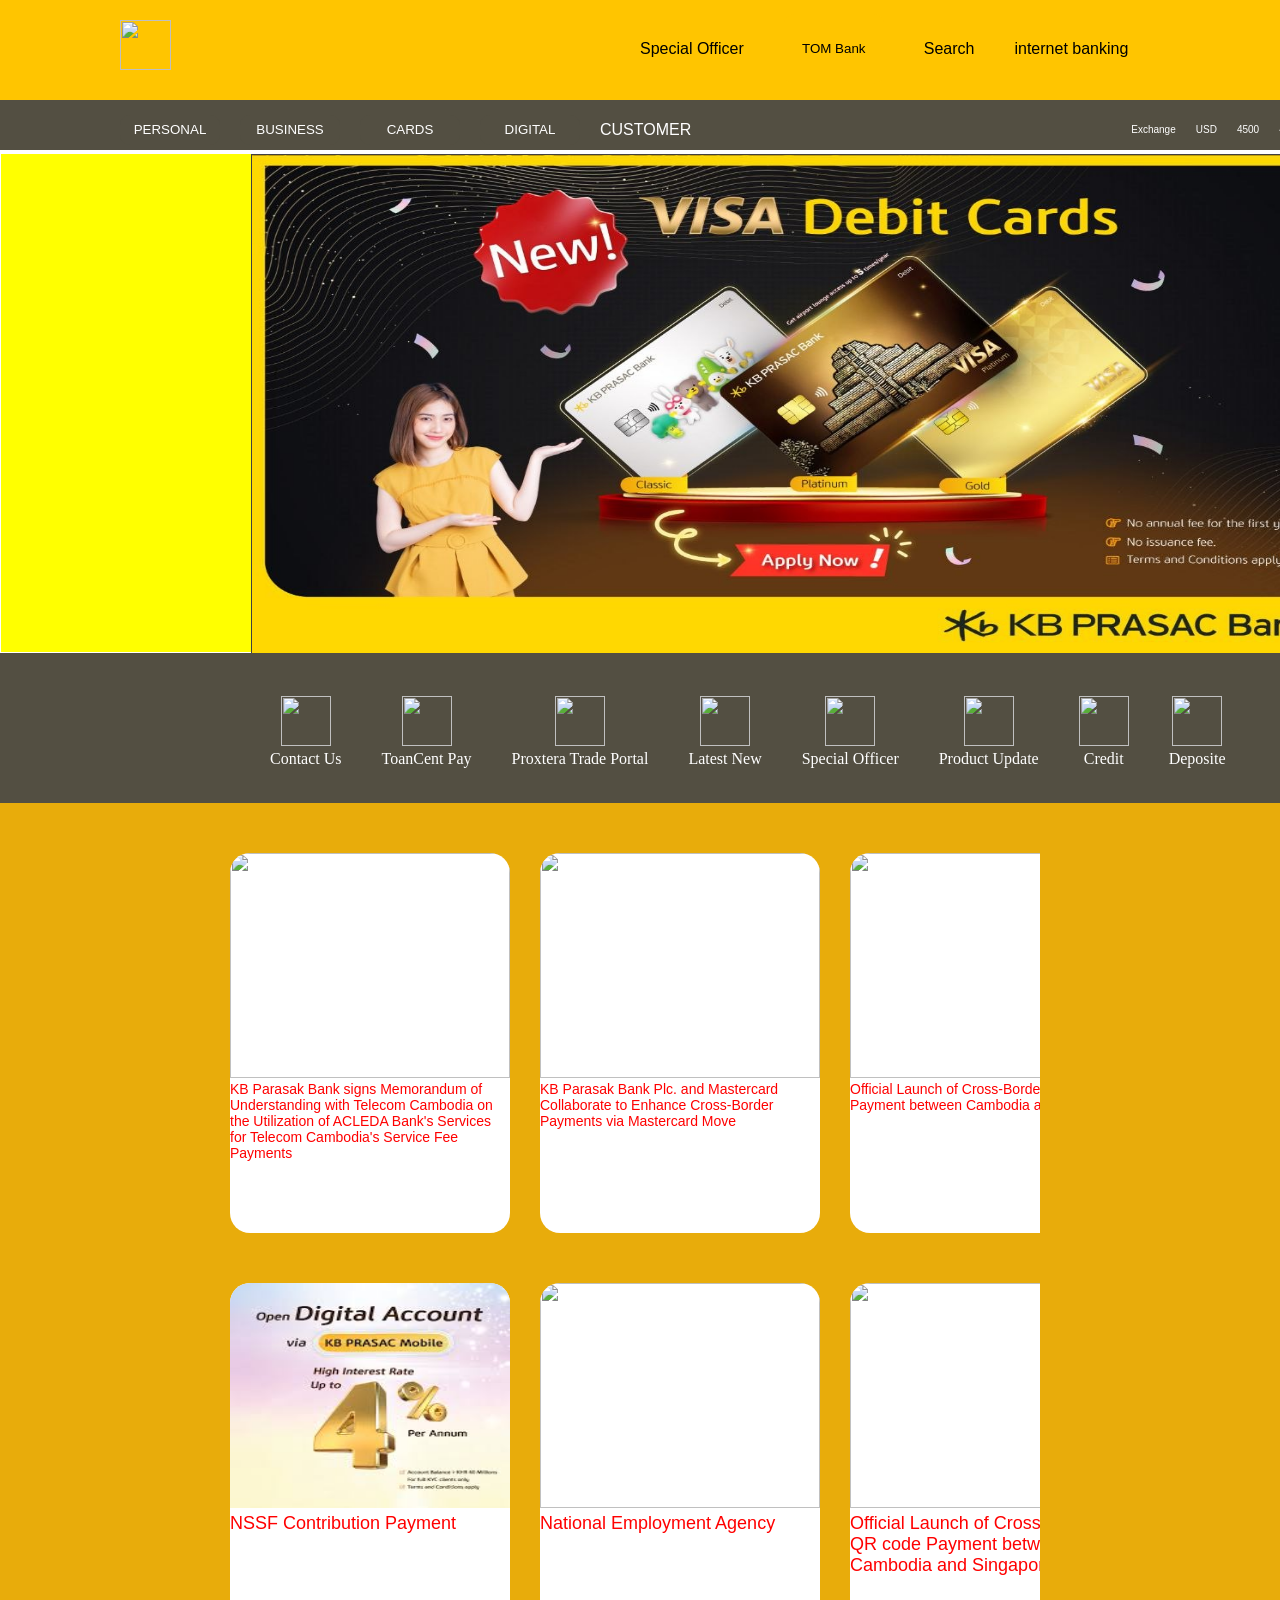
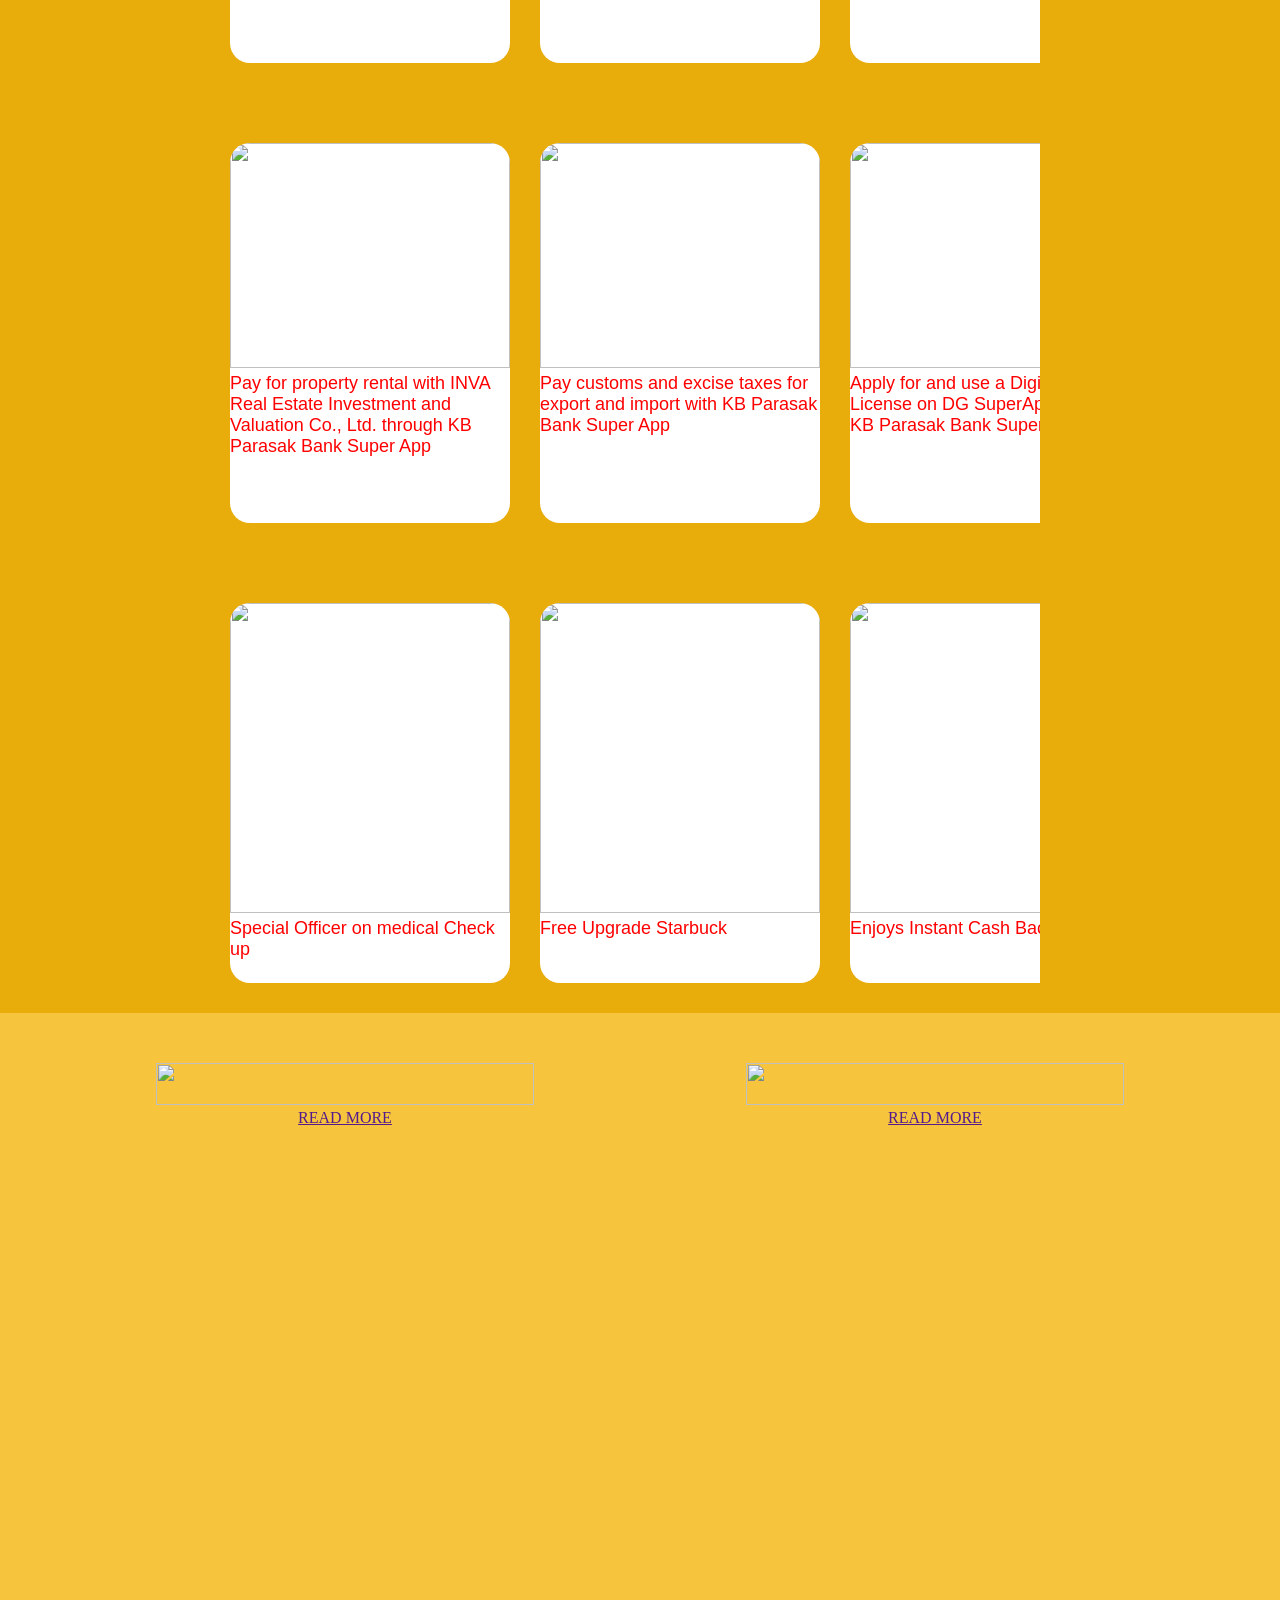
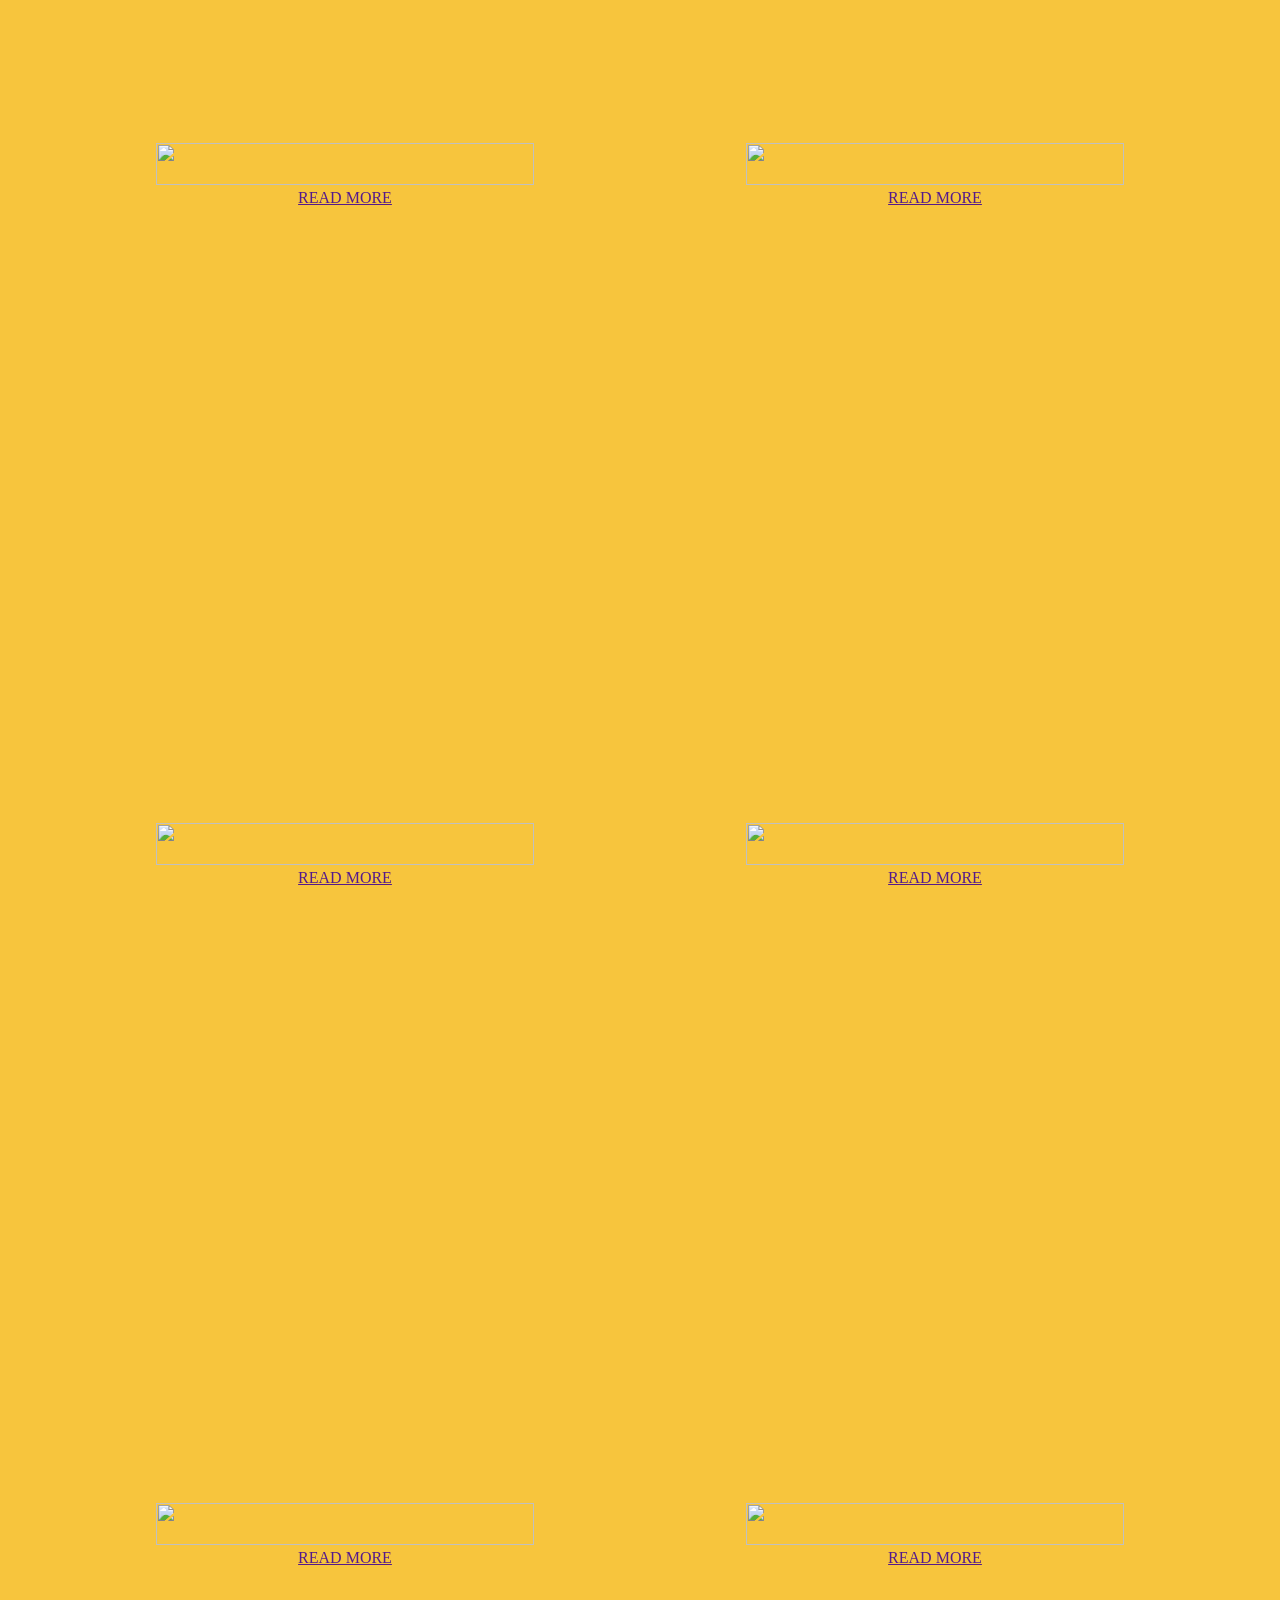
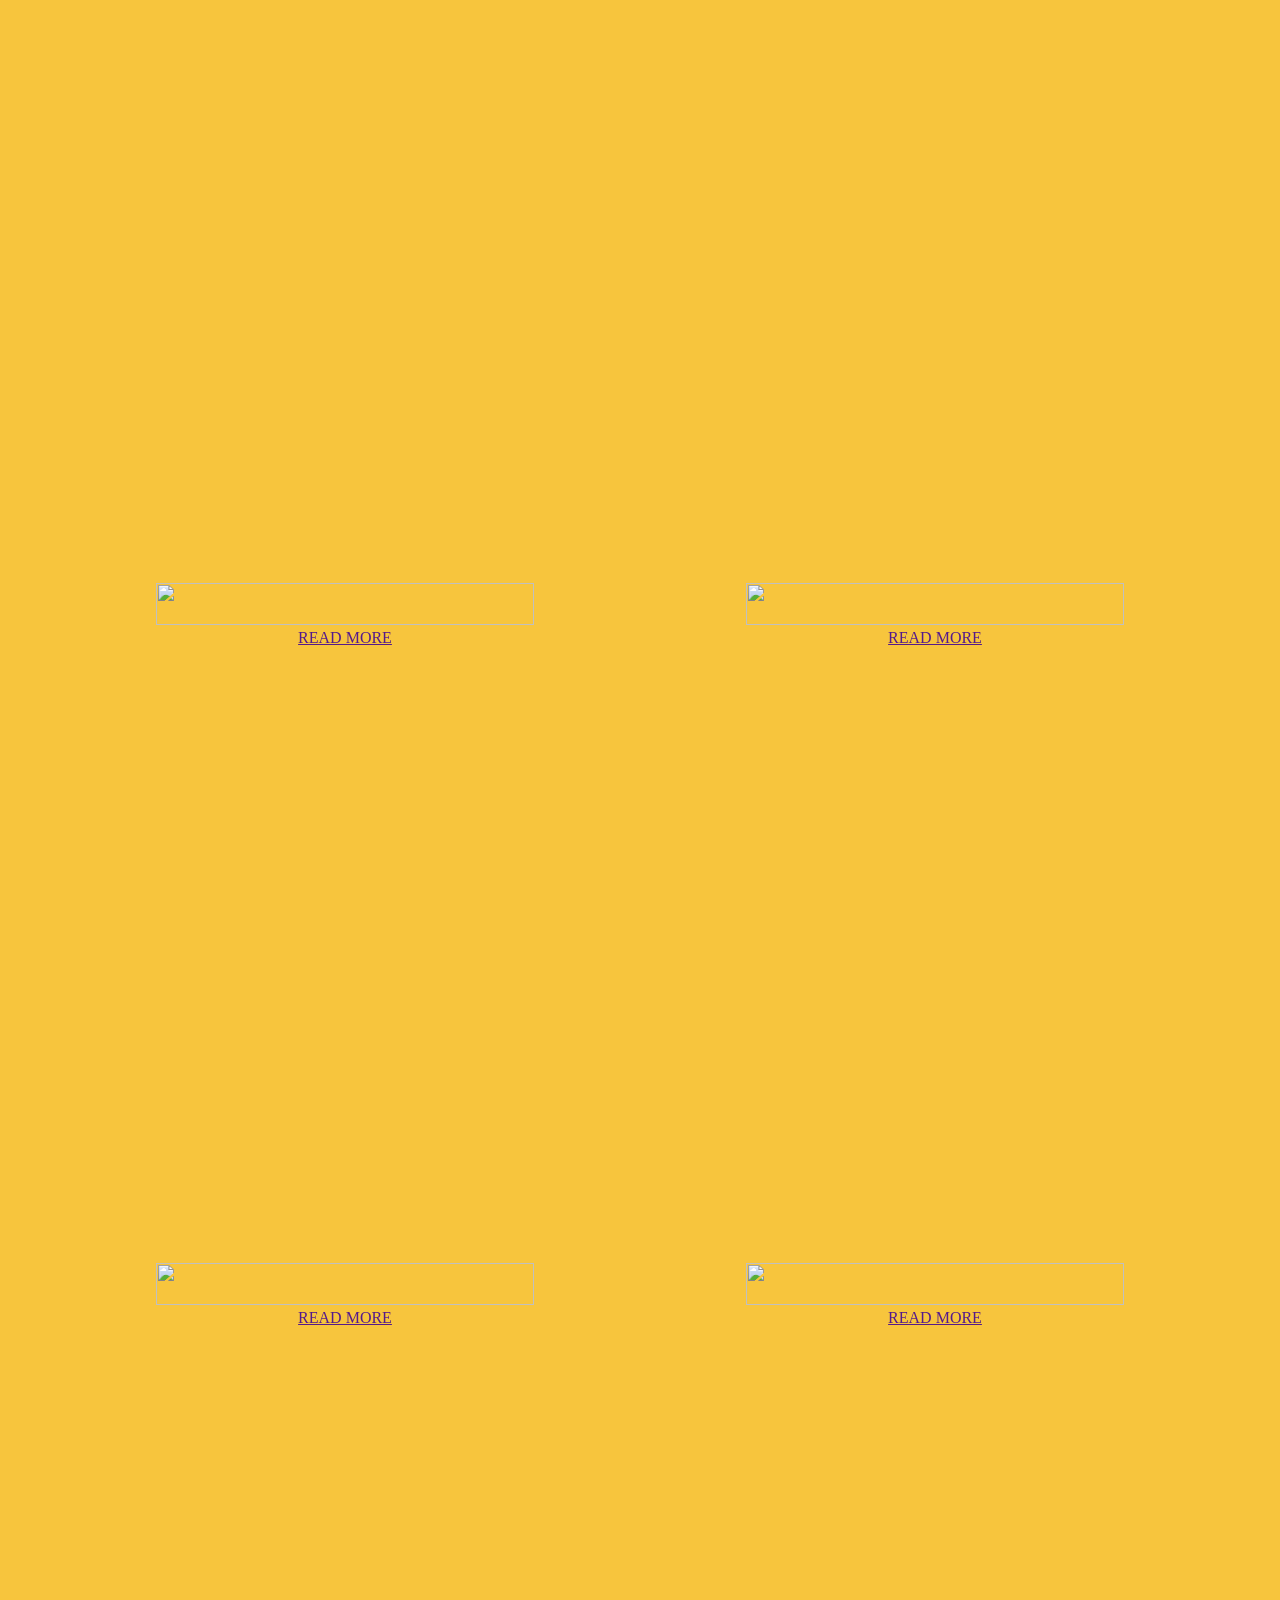
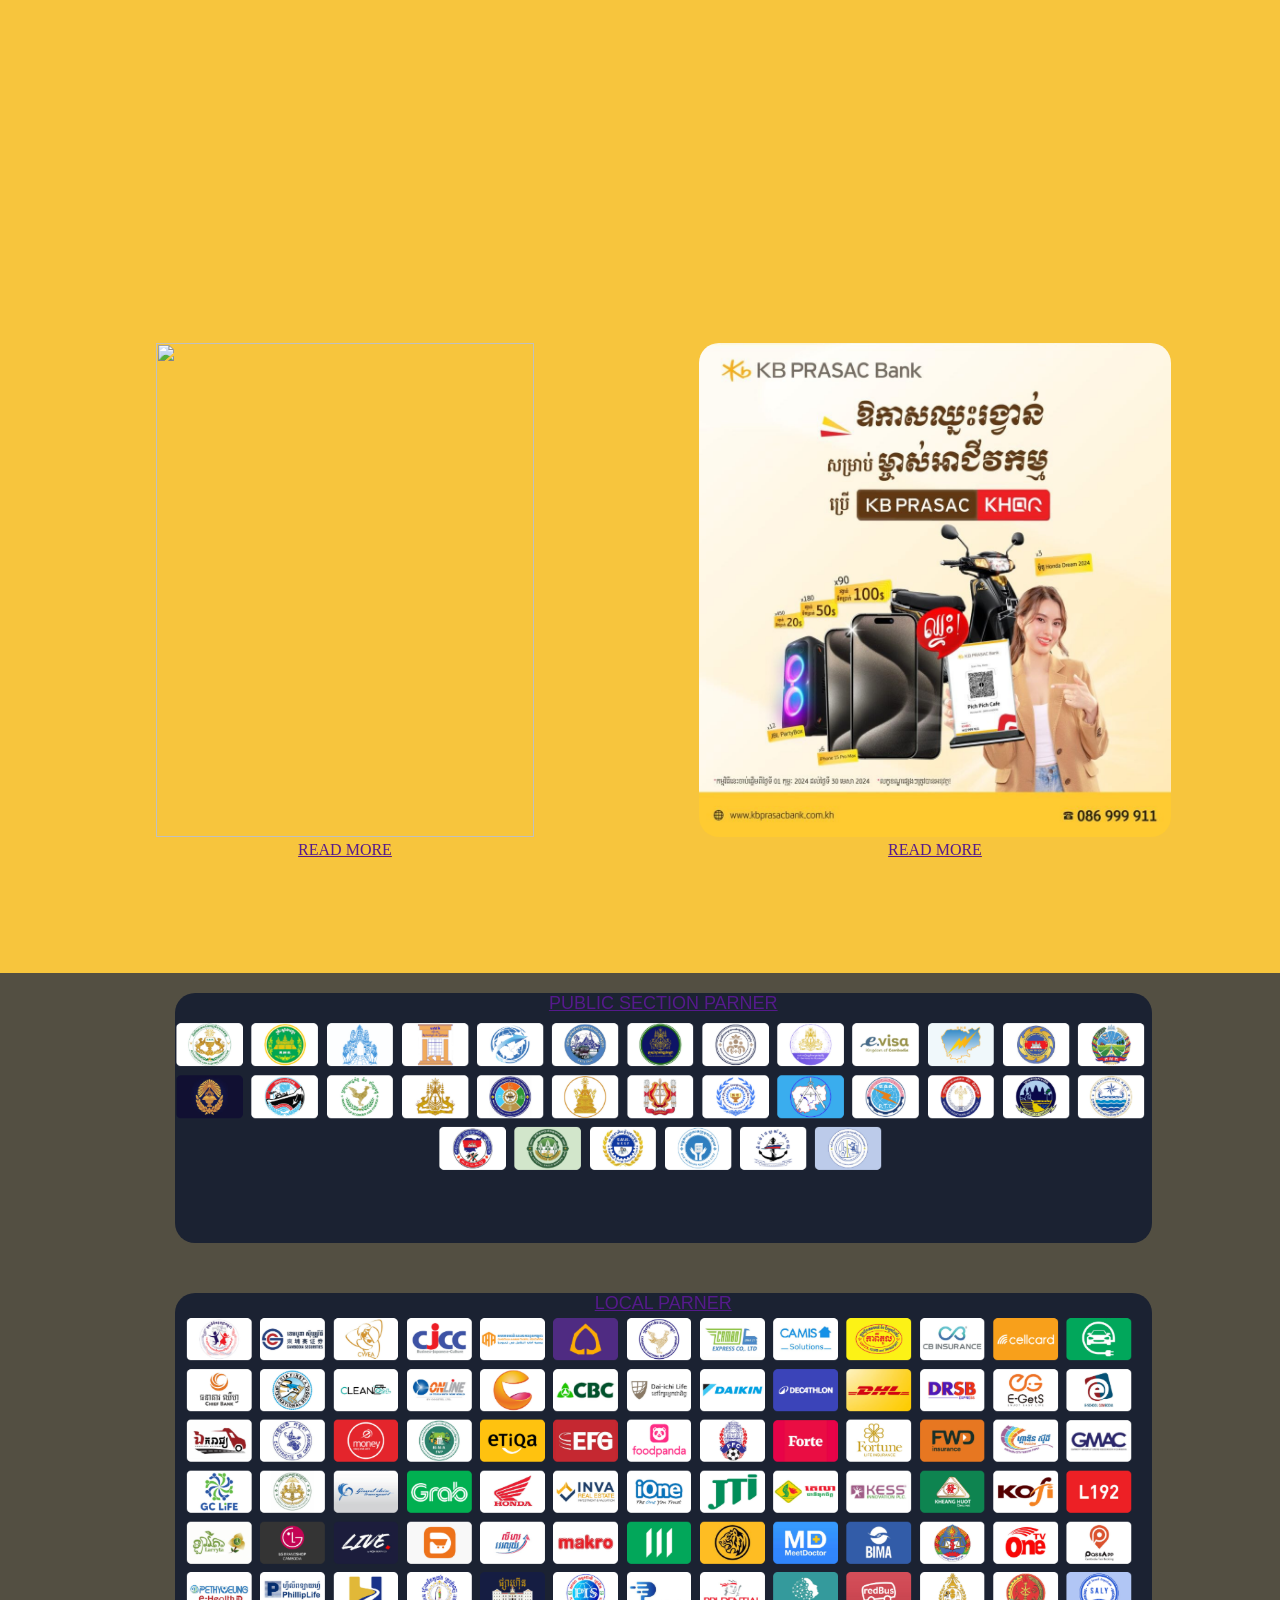
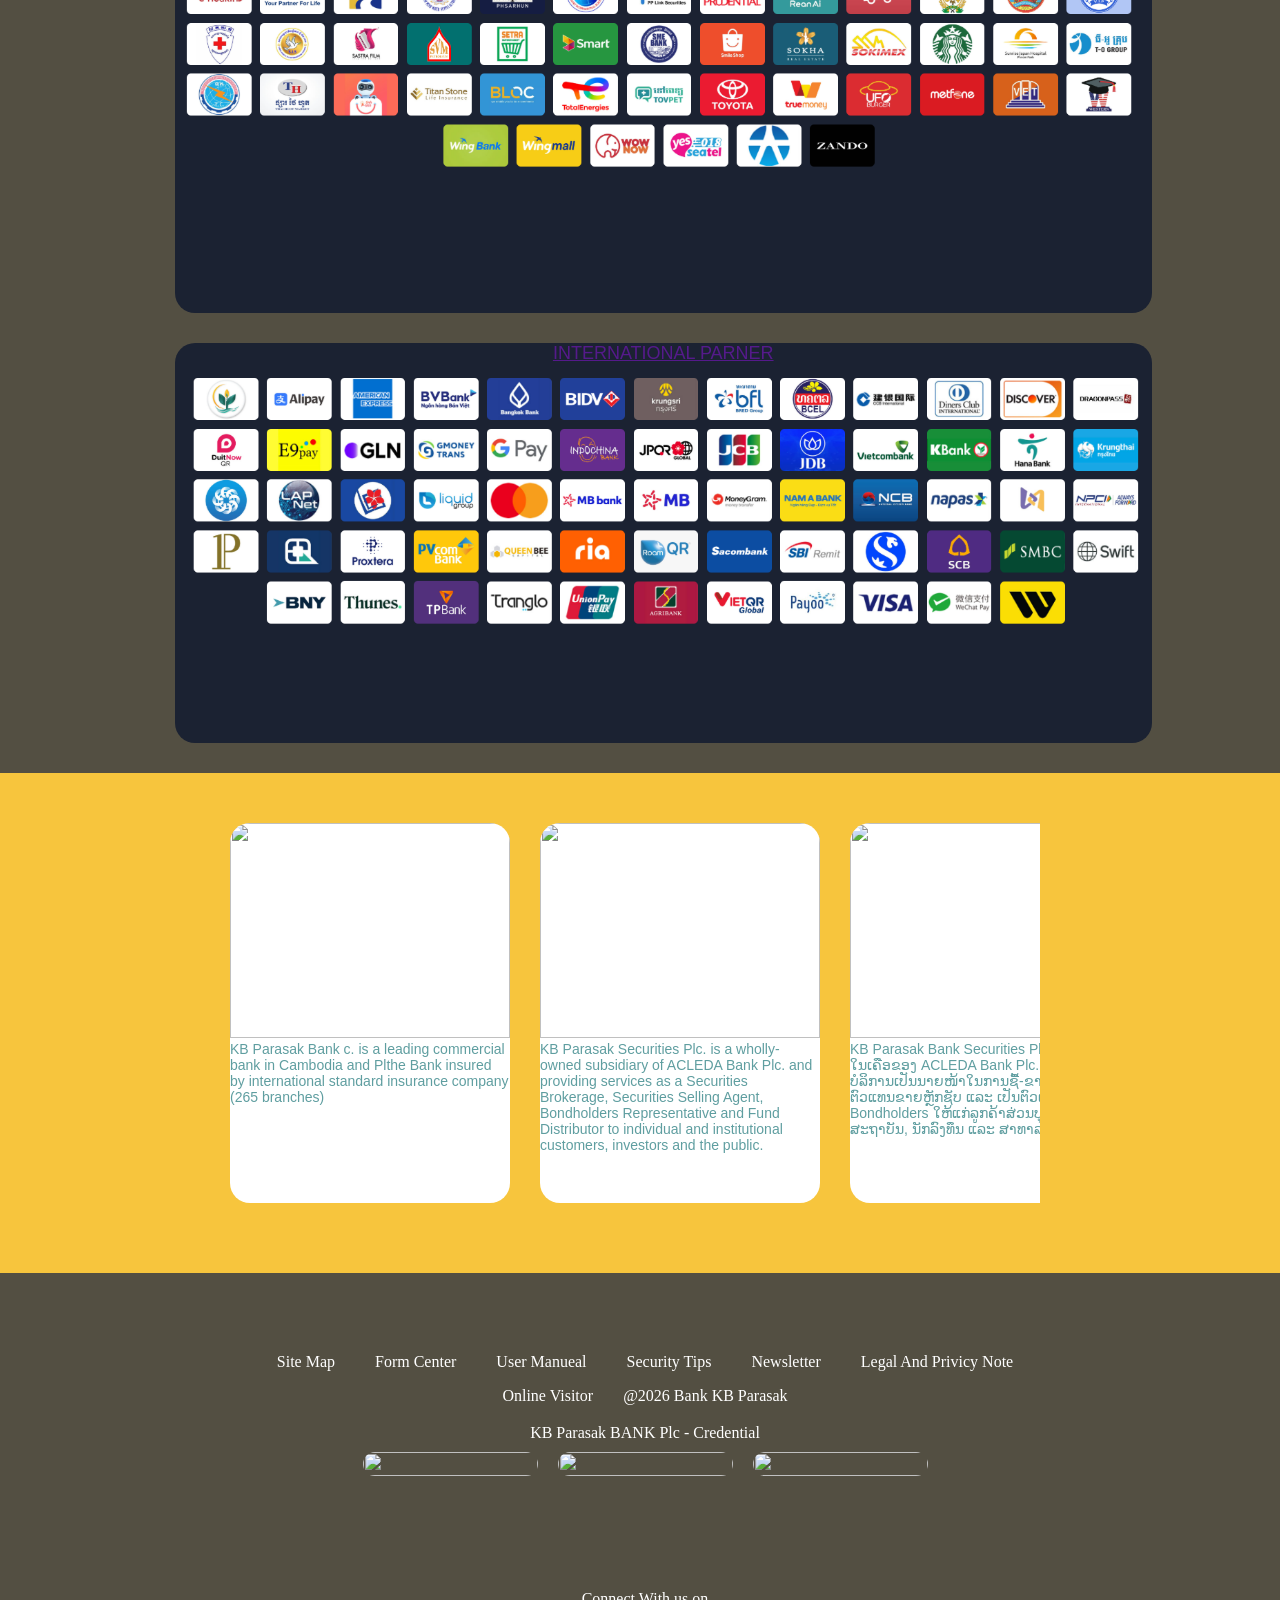
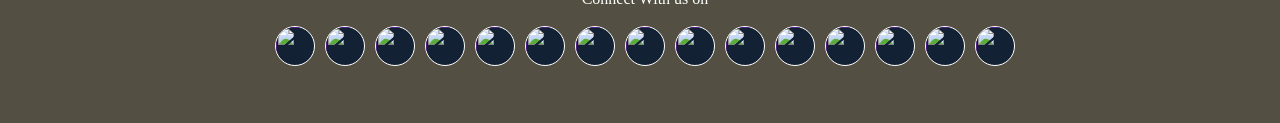
==== commit 21aebdf7: "kbca" ====
--- a/index.html
+++ b/index.html
@@ -11,7 +11,7 @@
     <div class="a1">
         <header>
             <div class="a2">
-                <img src="https://i.pinimg.com/736x/38/72/3a/38723a4e92b9acb7c997fe5bf40eba37.jpg" alt="">
+                <img src="https://www.kbprasacbank.com.kh/wp-content/uploads/2025/02/kbprasacbank-logo.png" alt="">
             </div>
             <div class="a3">
                 <ul>
@@ -37,7 +37,7 @@
             <ul>
                 <li>
                     <div class="drop1">
-                        <button class="w1">Personal</button>
+                        <button class="w1">PERSONAL</button>
                         <div class="w2">
                             <a href="">Credit</a>
                             <a href="">Deposite</a>
@@ -52,7 +52,7 @@
                 </li>
                 <li>
                         <div class="drop2">
-                        <button class="e1">Business</button>
+                        <button class="e1">BUSINESS</button>
                         <div class="e2">
                             <a href="">Credit</a>
                             <a href="">Deposite</a>
@@ -101,7 +101,7 @@
                         </div>
                     </div>
                 </li>
-                <li>Customer</li>
+                <li>CUSTOMER</li>
         <div class="ul1">
             <ul>
                 <li>Exchange</li>
@@ -116,8 +116,8 @@
 
         <nav>
             <div class="con">
-                <div class="post"><img src="https://i.pinimg.com/736x/cb/e6/13/cbe6139b2ca8fa0df50b73758ceae9bd.jpg" alt=""></div>
-                <div class="post"><img src="https://i.pinimg.com/736x/92/ca/06/92ca064e1b32918eb9b5605bb93ee697.jpg" alt=""></div>
+                <div class="post"><img src="t2.jpg" alt=""></div>
+                <div class="post"><img src="t3.jpg" alt=""></div>
                 <div class="post"><img src="https://www.acledabank.com.kh/kh/assets/image/banner-advance-salary.jpg" alt=""></div>
                 <div class="post"><img src="https://www.acledabank.com.kh/kh/assets/image/banner-salary-loan.jpg" alt=""></div>
             </div>
@@ -140,13 +140,13 @@
         <div class="section1">
                 <div class="mj">
                     <div class="bn">
-                    <div class="bn1"><img src="https://www.acledabank.com.kh/kh/assets/image/img-ln20260507-small.jpg" alt="">
-                    <p>ACLEDA Bank signs Memorandum of Understanding with Telecom Cambodia on the Utilization of ACLEDA Bank's Services for Telecom Cambodia's Service Fee Payments</p>
+                    <div class="bn1"><img src="https://media.licdn.com/dms/image/v2/D4E22AQG8KfMhoG2XSQ/feedshare-shrink_800/feedshare-shrink_800/0/1708509340397?e=2147483647&v=beta&t=CGnOQUuqE9CZRzDEeCjyPvwUpf3CIZmjpzZJ_knJFmw" alt="">
+                    <p>KB Parasak Bank signs Memorandum of Understanding with Telecom Cambodia on the Utilization of ACLEDA Bank's Services for Telecom Cambodia's Service Fee Payments</p>
                     </div>
                     <div class="bn1"><img src="https://www.acledabank.com.kh/kh/assets/image/img-ln20260401-1.jpg" alt="">
-                    <p>ACLEDA Bank Plc. and Mastercard Collaborate to Enhance Cross-Border Payments via Mastercard Move</p>
-                    </div>
-                    <div class="bn1"><img src="https://www.acledabank.com.kh/kh/assets/image/img-ln20260330-5.jpg" alt="">
+                    <p>KB Parasak Bank Plc. and Mastercard Collaborate to Enhance Cross-Border Payments via Mastercard Move</p>
+                    </div>
+                    <div class="bn1"><img src="https://tse2.mm.bing.net/th/id/OIP.kiqQVT5AkXabsPiGNnSmJgHaHx?cb=thfc1falcon&pid=ImgDet&w=187&h=196&c=7&dpr=1.3&o=7&rm=3" alt="">
                     <p>Official Launch of Cross-Border QR code Payment between Cambodia and Singapore</p>
                     </div>
                     <div class="bn1"><img src="https://www.acledabank.com.kh/kh/assets/image/img-ln20260320-1.jpg" alt="">
@@ -159,13 +159,13 @@
             <div class="section2">
                 <div class="mj1">
                     <div class="bni">
-                    <div class="bn2"><img src="https://www.acledabank.com.kh/kh/assets/image/nssf3.jpg" alt="">
+                    <div class="bn2"><img src="[data-uri]" alt="">
                     <p>NSSF Contribution Payment</p>
                     </div>
                     <div class="bn2"><img src="https://www.acledabank.com.kh/kh/assets/image/img-cam-ie-2.jpg" alt="">
                     <p>National Employment Agency</p>
                     </div>
-                    <div class="bn2"><img src="https://www.acledabank.com.kh/kh/assets/image/tvet.jpg" alt="">
+                    <div class="bn2"><img src="https://encrypted-tbn0.gstatic.com/images?q=tbn:ANd9GcSPXrN2P32LKF4m3niglZCHUQxASMHGyAiHyQ&s" alt="">
                     <p>Official Launch of Cross-Border QR code Payment between Cambodia and Singapore</p>
                     </div>
                     <div class="bn2"><img src="https://www.acledabank.com.kh/kh/assets/image/nssf3.jpg" alt="">
@@ -178,14 +178,14 @@
             <div class="section2">
                 <div class="mj1">
                     <div class="bni">
-                    <div class="bn2"><img src="https://www.acledabank.com.kh/kh/assets/image/inva-real.jpg" alt="">
-                    <p>Pay for property rental with INVA Real Estate Investment and Valuation Co., Ltd. through ACLEDA Super App</p>
+                    <div class="bn2"><img src="https://encrypted-tbn0.gstatic.com/images?q=tbn:ANd9GcSy95nRmGY8FVt-FqAxBMiSDl2c04XYppBqBw&s" alt="">
+                    <p>Pay for property rental with INVA Real Estate Investment and Valuation Co., Ltd. through KB Parasak Bank Super App</p>
                     </div>
                     <div class="bn2"><img src="https://www.acledabank.com.kh/kh/assets/image/GDCE.jpg" alt="">
-                    <p>Pay customs and excise taxes for export and import with ACLEDA Super App</p>
-                    </div>
-                    <div class="bn2"><img src="https://www.acledabank.com.kh/kh/assets/image/dg-superapp.jpg" alt="">
-                    <p>Apply for and use a Digital Driver's License on DG SuperApp through ACLEDA Super App</p>
+                    <p>Pay customs and excise taxes for export and import with KB Parasak Bank Super App</p>
+                    </div>
+                    <div class="bn2"><img src="https://pbs.twimg.com/media/GbHIaD3bwAAH8tx.jpg" alt="">
+                    <p>Apply for and use a Digital Driver's License on DG SuperApp through KB Parasak Bank Super App</p>
                     </div>
                     <div class="bn2"><img src="https://www.acledabank.com.kh/kh/assets/image/1window-service.jpg" alt="">
                     <p>Apply and pay administrative fees of One Window Service Unit</p>
@@ -197,13 +197,13 @@
                 <div class="section3">
                     <div class="mj2">
                     <div class="bnii">
-                    <div class="bn3"><img src="https://www.acledabank.com.kh/kh/assets/promotion/Andrea-Digestive-Clinic.jpg" alt="">
+                    <div class="bn3"><img src="https://play-lh.googleusercontent.com/R1h-5cvd07FkwSBwGh_ysXChvv4uPz-C4rxoBjb8Pu3QPcE2pxuRFTq11Uh9Z0jOXRg=w526-h296-rw" alt="">
                     <p>Special Officer on medical Check up</p>
                     </div>
                     <div class="bn3"><img src="https://www.acledabank.com.kh/kh/assets/promotion/visa-platinum-starbucks.jpg" alt="">
                     <p>Free Upgrade Starbuck</p>
                     </div>
-                    <div class="bn3"><img src="https://www.acledabank.com.kh/kh/assets/promotion/instant-cashback-274m.jpg" alt="">
+                    <div class="bn3"><img src="https://encrypted-tbn0.gstatic.com/images?q=tbn:ANd9GcQw8gmcn9bakH5wkDQVxZnCCnmST-jYNlt0ww&s" alt="">
                     <p>Enjoys Instant Cash Back</p>
                     </div>
                     <div class="bn3"><img src="https://www.acledabank.com.kh/kh/assets/promotion/Korea-Medical-%20Institute.jpg" alt="">
@@ -218,14 +218,14 @@
                     <div class="pic"><img src="https://www.acledabank.com.kh/kh/assets/image/img-safe-scam.jpg" alt="">
                     <br><a href="">READ MORE</a>
                     </div>
-                    <div class="pic"><img src="https://www.acledabank.com.kh/qr/toanchet-manual/KHQR2.jpg" alt="">
-                    <br><a href="">READ MORE</a>
-                    </div>
-                </div>
-            </div>
-            <div class="section4">
-                <div class="po">
-                    <div class="pic"><img src="https://www.acledabank.com.kh/kh/assets/image/cross-border-1.jpg" alt="">
+                    <div class="pic"><img src="https://media.licdn.com/dms/image/v2/D5622AQFGVEkrD4dJAA/feedshare-shrink_800/feedshare-shrink_800/0/1703842908507?e=2147483647&v=beta&t=YOjdttvr0ycnqaXs8-TI_-xRP4oSI16N4IUJvAAtM08" alt="">
+                    <br><a href="">READ MORE</a>
+                    </div>
+                </div>
+            </div>
+            <div class="section4">
+                <div class="po">
+                    <div class="pic"><img src="https://pbs.twimg.com/media/GbHIaD3bwAAH8tx.jpg" alt="">
                     <br><a href="">READ MORE</a>
                     </div>
                     <div class="pic"><img src="https://www.acledabank.com.kh/kh/assets/image/Advance-Salary-Loan.jpg" alt="">
@@ -238,7 +238,7 @@
                     <div class="pic"><img src="https://www.acledabank.com.kh/kh/assets/image/Salary-Loan.jpg" alt="">
                     <br><a href="">READ MORE</a>
                     </div>
-                    <div class="pic"><img src="https://www.acledabank.com.kh/sl/andrea.jpg" alt="">
+                    <div class="pic"><img src="https://pbs.twimg.com/media/HCJBQjWaQAAxp5E.jpg" alt="">
                     <br><a href="">READ MORE</a>
                     </div>
                 </div>
@@ -248,7 +248,7 @@
                     <div class="pic"><img src="https://www.acledabank.com.kh/kh/assets/banner/promotion/ps_ebbnpl1-eng.jpg" alt="">
                     <br><a href="">READ MORE</a>
                     </div>
-                    <div class="pic"><img src="https://www.acledabank.com.kh/kh/assets/banner/promotion/ps_proxtera1-eng.jpg" alt="">
+                    <div class="pic"><img src="https://pbs.twimg.com/media/HIWoUNsbMAAt4gu.jpg" alt="">
                     <br><a href="">READ MORE</a>
                     </div>
                 </div>
@@ -265,7 +265,7 @@
             </div>
             <div class="section4">
                 <div class="po">
-                    <div class="pic"><img src="https://www.acledabank.com.kh/kh/assets/banner/promotion/frm_mobile1-eng.jpg" alt="">
+                    <div class="pic"><img src="https://business-cambodia.com/cms/assets/138ad4f4-7dbc-4fb0-a4f0-b40c1718d803?width=2048&height=2048" alt="">
                     <br><a href="">READ MORE</a>
                     </div>
                     <div class="pic"><img src="https://www.acledabank.com.kh/kh/assets/banner/promotion/cu_toanchetpartner_s1-eng=565.jpg" alt="">
@@ -278,7 +278,7 @@
                     <div class="pic"><img src="https://www.acledabank.com.kh/kh/assets/banner/promotion/info-business-hour1-eng.jpg" alt="">
                     <br><a href="">READ MORE</a>
                     </div>
-                    <div class="pic"><img src="https://www.acledabank.com.kh/kh/assets/banner/promotion/ps_ebdigitalbankloan1-eng.jpg" alt="">
+                    <div class="pic"><img src="t3.jpg" alt="">
                     <br><a href="">READ MORE</a>
                     </div>
                 </div>
@@ -288,7 +288,7 @@
                         <div class="boy">
                             <div class="co">
                                 <a href="">PUBLIC SECTION PARNER</a>
-                                <img src="T1.png" alt=""></div>
+                                <img src="t4.png" alt=""></div>
                         </div>
                     </div>
             </div>
@@ -297,7 +297,7 @@
                         <div class="boy1">
                             <div class="co1">
                                 <a href="">LOCAL PARNER</a>
-                                <img src="T2.png" alt=""></div>
+                                <img src="t6.png" alt=""></div>
                         </div>
                     </div>
                 </div>
@@ -306,24 +306,24 @@
                         <div class="boy2">
                             <div class="co2">
                                 <a href="">INTERNATIONAL PARNER</a>
-                                <img src="T3.png" alt=""></div>
+                                <img src="t5.png" alt=""></div>
                         </div>
                     </div>
                 </div>
                         <div class="section8">
                 <div class="mj5">
                     <div class="bn5">
-                    <div class="bn6"><img src="https://www.aub.edu.kh/tc/assets/image/banner-A-1.jpg" alt="">
-                    <p>ACLEDA Bank Plc. is a leading commercial bank in Cambodia and the Bank insured by international standard insurance company (265 branches)</p>
+                    <div class="bn6"><img src="https://encrypted-tbn0.gstatic.com/images?q=tbn:ANd9GcQdKSSn9csjERs5yLVM8BgyFxGaZvz8KYhbcQ&s" alt="">
+                    <p>KB Parasak Bank c. is a leading commercial bank in Cambodia and Plthe Bank insured by international standard insurance company (265 branches)</p>
                     </div>
                     <div class="bn6"><img src="https://www.acledasecurities.com.kh/as/assets/image/banner-award-khm.jpg" alt="">
-                    <p>ACLEDA Securities Plc. is a wholly-owned subsidiary of ACLEDA Bank Plc. and providing services as a Securities Brokerage, Securities Selling Agent, Bondholders Representative and Fund Distributor to individual and institutional customers, investors and the public.</p>
-                    </div>
-                    <div class="bn6"><img src="https://www.acledabank.com.la/la/assets/image/banner-qr.jpg" alt="">
-                    <p>ACLEDA Securities Plc. ເປັນບໍລິສັດໃນເຄືອຂອງ ACLEDA Bank Plc. ແລະ ໃຫ້ບໍລິການເປັນນາຍໜ້າໃນການຊື້-ຂາຍ ຫຼັກຊັບ, ຕົວແທນຂາຍຫຼັກຊັບ ແລະ ເປັນຕົວແທນ Bondholders ໃຫ້ແກ່ລູກຄ້າສ່ວນບຸກຄົນ ແລະ ສະຖາບັນ, ນັກລົງທຶນ ແລະ ສາທາລະນະຊົນ.</p>
+                    <p>KB Parasak Securities Plc. is a wholly-owned subsidiary of ACLEDA Bank Plc. and providing services as a Securities Brokerage, Securities Selling Agent, Bondholders Representative and Fund Distributor to individual and institutional customers, investors and the public.</p>
+                    </div>
+                    <div class="bn6"><img src="https://www.businesskorea.co.kr/news/photo/202406/219701_221363_4337.jpg" alt="">
+                    <p>KB Parasak Bank Securities Plc. ເປັນບໍລິສັດໃນເຄືອຂອງ ACLEDA Bank Plc. ແລະ ໃຫ້ບໍລິການເປັນນາຍໜ້າໃນການຊື້-ຂາຍ ຫຼັກຊັບ, ຕົວແທນຂາຍຫຼັກຊັບ ແລະ ເປັນຕົວແທນ Bondholders ໃຫ້ແກ່ລູກຄ້າສ່ວນບຸກຄົນ ແລະ ສະຖາບັນ, ນັກລົງທຶນ ແລະ ສາທາລະນະຊົນ.</p>
                     </div>
                     <div class="bn6"><img src="https://www.acledamfi.com.mm/mm/assets/image/banner-telegram-channel.jpg " alt="">
-                    <p>ACLEDA MFI Myanmar Co., Ltd. ເປັນອີກໜຶ່ງບໍລິສັດໃນເຄືອຂອງ ACLEDA Bank Plc. ແລະ ດຳເນີນງານໃນຮູບແບບສະຖາບັນການເງິນຢູ່ທີ່ ສາທາລະນະລັດສະຫະພາບມຽນມາ (17 ສາຂາ).</p>
+                    <p>KB Parasak Bank MFI Myanmar Co., Ltd. ເປັນອີກໜຶ່ງບໍລິສັດໃນເຄືອຂອງ ACLEDA Bank Plc. ແລະ ດຳເນີນງານໃນຮູບແບບສະຖາບັນການເງິນຢູ່ທີ່ ສາທາລະນະລັດສະຫະພາບມຽນມາ (17 ສາຂາ).</p>
                     </div>
                     <div class="bn6"><br><br><br><br><br><br><br><br><br><Button>SHOW More</Button></div>
                     </div>
@@ -344,10 +344,10 @@
                 <div class="mn1">
                     <ul>
                         <li>Online Visitor</li>
-                        <li>@2026 Bank ACLEDA</li>
+                        <li>@2026 Bank KB Parasak </li>
                     </ul>
                 </div>
-                <br><p>ACLEDA BANK Plc - Credential</p>
+                <br><p>KB Parasak BANK Plc - Credential</p>
                 <div class="mn2">
                     <ul>
                         <li><img src="https://www.acledabank.com.kh/kh/assets/image/PCIDSS.jpg" alt=""></li>
--- a/ass1.css
+++ b/ass1.css
@@ -13,7 +13,7 @@
 header {
   width: 100%;
   height: 100px;
-  background-color: white;
+  background-color: #FFC500;
   display: flex;
   justify-content: space-around;
   align-items: center;
@@ -21,14 +21,15 @@
   position: fixed;
   z-index: 1;
 }
-.a2 {
+.a2 { 
   width: 100%;
   height: 100px;
 }
 .a2 img {
   width: 20%;
-  height: 100px;
+  height: 50px;
   position: absolute;
+  top: 20px;
   left: 120px;
 }
 .a3 {
@@ -73,7 +74,7 @@
   border-radius: 10px;
   width: 100px;
   height: 70px;
-  background-color: white;
+  background-color: #FFC500;
   color: black;
   border: none;
 }
@@ -84,7 +85,7 @@
 .q2 {
   width: 180px;
   height: 210px;
-  background-color: #1b3351;
+  background-color: #534F42;
   position: absolute;
   right: 1px;
   display: none;
@@ -111,7 +112,7 @@
 .head1 {
   width: 100%;
   height: 50px;
-  background-color:red;
+  background-color:#534F42;
     position: fixed;
     margin-top: 150px;
 }
@@ -132,7 +133,7 @@
   content: "";
   width: 0px;
   height: 3px;
-  background-color: white;
+  background-color: red;
   margin: auto;
   display: block;
 }
@@ -146,19 +147,19 @@
 .w1 {
   width: 100px;
   height: 30px;
-  background-color: red;
+  background-color: #534F42;
   border-radius: 10px;
-  color: black;
+  color: white;
   border: none;
 }
 .w1:hover {
   transition: 0.3s ease-in-out;
-  background-color: white;
+  background-color: #FFC500;
 }
 .w2 {
   width: 300px;
   height: 300px;
-  background-color: #122133;
+  background-color: #534F42;
   position: absolute;
   left: 0px;
   display: none;
@@ -186,19 +187,19 @@
 .e1 {
   width: 100px;
   height: 30px;
-  background-color: red;
+  background-color: #534F42;
   border-radius: 10px;
-  color: black;
+  color: white;
   border: none;
 }
 .e1:hover {
   transition: 0.3s ease-in-out;
-  background-color: white;
+  background-color: #FFC500;
 }
 .e2 {
   width: 300px;
   height: 270px;
-  background-color: #122133;
+  background-color: #FFC500;
   position: absolute;
   left: 0px;
   display: none;
@@ -226,19 +227,19 @@
 .r1 {
   width: 100px;
   height: 30px;
-  background-color: red;
+  background-color: #534F42;
   border-radius: 10px;
-  color: black;
+  color: white;
   border: none;
 }
 .r1:hover {
   transition: 0.3s ease-in-out;
-  background-color: white;
+  background-color: #FFC500;
 }
 .r2 {
   width: 300px;
   height: 320px;
-  background-color: #122133;
+  background-color: #FFC500;
   position: absolute;
   left: 0px;
   display: none;
@@ -266,19 +267,19 @@
 .t1 {
   width: 100px;
   height: 30px;
-  background-color: red;
+  background-color: #534F42;
   border-radius: 10px;
-  color: black;
+  color: white;
   border: none;
 }
 .t1:hover {
   transition: 0.3s ease-in-out;
-  background-color: white;
+  background-color: #FFC500;
 }
 .t2 {
   width: 300px;
   height: 550px;
-  background-color: #122133;
+  background-color: #FFC500;
   position: absolute;
   left: 0px;
   display: none;
@@ -314,12 +315,12 @@
   background-color: yellow;
   border: 0.1px solid white;
   margin-top: 153px;
-  padding: 50px;
+  padding: 0px;
   padding-left: 250px;
 }
 .con {
-  width: 1000px;
-  height: 400px;
+  width: 1100px;
+  height: 500px;
   display: flex;
   border-radius: none;
   border: 1px solid #404040;
@@ -347,7 +348,7 @@
 section {
   width: 100%;
   height: 150px;
-  background-color: brown;
+  background-color:#534F42;
   position: relative;
 }
 .qe {
@@ -393,7 +394,7 @@
 .section1 {
   width: 100%;
   height: 430px;
-  background-color: red;
+  background-color: #E8AC0B;
   position: relative;
     justify-content: center;
     align-items: center;
@@ -430,7 +431,7 @@
 }
 .bn1 img{
   width: 100%;
-  height: 215px;
+  height:225px;
   border-radius: 20px 20px 0px 0px;
 }
 .bn1 p{
@@ -453,7 +454,7 @@
 .section2 {
   width: 100%;
   height: 460px;
-  background-color: red;
+  background-color:#E8AC0B;
   position: relative;
     justify-content: center;
     align-items: center;
@@ -491,7 +492,7 @@
 }
 .bn2 img{
   width: 100%;
-  height: 215px;
+  height: 225px;
   border-radius: 20px 20px 0px 0px;
 }
 .bn2 p{
@@ -515,7 +516,7 @@
 .section3 {
   width: 100%;
   height: 460px;
-  background-color: red;
+  background-color: #E8AC0B;
   position: relative;
     justify-content: center;
     align-items: center;
@@ -577,7 +578,7 @@
 .section4{
   width: 100%;
   height: 680px;
-  background-color: brown;
+  background-color: #F7C53D;
 }
 .po{
     display: grid;
@@ -601,7 +602,7 @@
 .section5{
   width: 100%;
   height: 300px;
-  background-color: white;
+  background-color: #534F42;
   padding: 20px;
   padding-left: 175px;
 }
@@ -632,7 +633,7 @@
 .section6{
   width: 100%;
   height: 650px;
-  background-color: white;
+  background-color: #534F42;
   padding: 20px;
   padding-left: 175px;
 }
@@ -663,7 +664,7 @@
 .section7{
   width: 100%;
   height: 450px;
-  background-color: white;
+  background-color: #534F42;
   padding: 20px;
   padding-left: 175px;
 }
@@ -695,7 +696,7 @@
 .section8 {
   width: 100%;
   height: 500px;
-  background-color: red;
+  background-color: #F7C53D;
   position: relative;
     justify-content: center;
     align-items: center;
@@ -727,7 +728,7 @@
   min-width: 280px;
   height: 380px;
 
-  background-color: #1B2232;
+  background-color: white;
   border-radius: 20px;
 }
 .bn6 img{
@@ -755,7 +756,7 @@
 footer{
   width: 100%;
   height: 450px;
-  background-color: brown;
+  background-color: #534F42;
   padding: 40px;
   padding-left: 50px;
   color: white;
@@ -763,13 +764,13 @@
 .lp{
   width: 100%;
   height: 100%;
-  background-color: brown;
+  background-color: #534F42;
   text-align: center;
 }
 .mn{
   width: 100%;
   height: 20%;
-  background-color: brown;
+  background-color: #534F42;
   padding-top: 40px;
 }
 .mn ul{
@@ -782,7 +783,7 @@
   content: "";
   width: 0px;
   height: 3px;
-  background-color: white;
+  background-color:red;
   margin: auto;
   display: block;
 }
@@ -793,7 +794,7 @@
 .mn1{
   width: 100%;
   height: 5%;
-  background-color: brown;
+  background-color: #534F42;
 }
 .mn1 ul{
   display: flex;
@@ -804,7 +805,7 @@
 .mn2{
   width: 100%;
   height: 40%;
-  background-color: brown;
+  background-color: #534F42;
 }
 .mn2 ul{
   display: flex;
@@ -825,7 +826,7 @@
 .mn3{
   width: 100%;
   height: 35%;
-  background-color: brown;
+  background-color: #534F42;
 }
 .mn3 ul{
 display: flex;
@@ -844,5 +845,218 @@
   transform: scale(1.1);
   transition: 0.3s ease-in-out;
 }
-
-
+/* =========================
+   TABLET RESPONSIVE
+========================= */
+@media screen and (max-width: 1024px) {
+
+  header{
+    height: auto;
+    flex-direction: column;
+    padding: 10px;
+  }
+
+  .a2 img{
+    position: static;
+    width: 180px;
+    height: auto;
+    margin: auto;
+    display: block;
+  }
+
+  .a3 ul{
+    flex-wrap: wrap;
+    justify-content: center;
+    gap: 15px;
+    padding: 10px;
+  }
+
+  .head1{
+    position: relative;
+    margin-top: 0;
+    height: auto;
+  }
+
+  .head1 ul{
+    flex-wrap: wrap;
+    padding-left: 20px;
+    justify-content: center;
+  }
+
+  nav{
+    margin-top: 0;
+    padding-left: 0;
+    height: auto;
+  }
+
+  .con{
+    width: 100%;
+    height: auto;
+  }
+
+  .post img{
+    height: auto;
+  }
+
+  .qe{
+    position: static;
+    height: auto;
+    padding: 20px;
+  }
+
+  .qw{
+    flex-wrap: wrap;
+    justify-content: center;
+  }
+
+  .mj,
+  .mj1,
+  .mj2,
+  .mj5{
+    padding: 20px;
+  }
+
+  .bn,
+  .bni,
+  .bnii,
+  .bn5{
+    width: 100%;
+  }
+
+  .po{
+    grid-template-columns: 1fr;
+    gap: 20px;
+    padding: 20px;
+  }
+
+  .section4{
+    height: auto;
+  }
+
+  .section5,
+  .section6,
+  .section7{
+    padding-left: 20px;
+    padding-right: 20px;
+  }
+
+  .yu,
+  .yu1,
+  .yu2{
+    width: 100%;
+  }
+
+  footer{
+    height: auto;
+    padding: 20px;
+  }
+
+  .mn ul,
+  .mn1 ul,
+  .mn2 ul,
+  .mn3 ul{
+    flex-wrap: wrap;
+    gap: 15px;
+  }
+
+}
+@media screen and (max-width: 768px) {
+
+  .a2 img{
+    width: 140px;
+  }
+
+  .a3 ul{
+    flex-direction: column;
+    gap: 10px;
+  }
+
+  .head1 ul{
+    flex-direction: column;
+    gap: 10px;
+    padding: 10px;
+  }
+
+  .ul1{
+    padding-left: 0;
+  }
+
+  nav{
+    height: auto;
+  }
+
+  .con{
+    height: 250px;
+  }
+
+  section{
+    height: auto;
+    padding: 20px 0;
+  }
+
+  .qw{
+    gap: 20px;
+  }
+
+  .qw1 img{
+    width: 40px;
+    height: 40px;
+  }
+
+  .bn .bn1,
+  .bni .bn2,
+  .bnii .bn3,
+  .bn5 .bn6{
+    min-width: 240px;
+  }
+
+  .bn1 img,
+  .bn2 img,
+  .bn3 img,
+  .bn6 img{
+    height: 180px;
+  }
+
+  .section1,
+  .section2,
+  .section3,
+  .section8{
+    height: auto;
+  }
+
+  .section4 img{
+    width: 100%;
+  }
+
+  .yu,
+  .yu1,
+  .yu2{
+    height: auto;
+  }
+
+  .boy img,
+  .boy1 img,
+  .boy2 img{
+    height: auto;
+  }
+
+  .mn ul{
+    flex-direction: column;
+  }
+
+  .mn1 ul{
+    flex-direction: column;
+  }
+
+  .mn2 ul{
+    flex-direction: column;
+    align-items: center;
+  }
+
+  .mn3 ul{
+    flex-wrap: wrap;
+  }
+
+}
+
+
--- a/ass1.css
+++ b/ass1.css
@@ -13,7 +13,7 @@
 header {
   width: 100%;
   height: 100px;
-  background-color: white;
+  background-color: #FFC500;
   display: flex;
   justify-content: space-around;
   align-items: center;
@@ -21,14 +21,15 @@
   position: fixed;
   z-index: 1;
 }
-.a2 {
+.a2 { 
   width: 100%;
   height: 100px;
 }
 .a2 img {
   width: 20%;
-  height: 100px;
+  height: 50px;
   position: absolute;
+  top: 20px;
   left: 120px;
 }
 .a3 {
@@ -73,7 +74,7 @@
   border-radius: 10px;
   width: 100px;
   height: 70px;
-  background-color: white;
+  background-color: #FFC500;
   color: black;
   border: none;
 }
@@ -84,7 +85,7 @@
 .q2 {
   width: 180px;
   height: 210px;
-  background-color: #1b3351;
+  background-color: #534F42;
   position: absolute;
   right: 1px;
   display: none;
@@ -111,7 +112,7 @@
 .head1 {
   width: 100%;
   height: 50px;
-  background-color:red;
+  background-color:#534F42;
     position: fixed;
     margin-top: 150px;
 }
@@ -132,7 +133,7 @@
   content: "";
   width: 0px;
   height: 3px;
-  background-color: white;
+  background-color: red;
   margin: auto;
   display: block;
 }
@@ -146,19 +147,19 @@
 .w1 {
   width: 100px;
   height: 30px;
-  background-color: red;
+  background-color: #534F42;
   border-radius: 10px;
-  color: black;
+  color: white;
   border: none;
 }
 .w1:hover {
   transition: 0.3s ease-in-out;
-  background-color: white;
+  background-color: #FFC500;
 }
 .w2 {
   width: 300px;
   height: 300px;
-  background-color: #122133;
+  background-color: #534F42;
   position: absolute;
   left: 0px;
   display: none;
@@ -186,19 +187,19 @@
 .e1 {
   width: 100px;
   height: 30px;
-  background-color: red;
+  background-color: #534F42;
   border-radius: 10px;
-  color: black;
+  color: white;
   border: none;
 }
 .e1:hover {
   transition: 0.3s ease-in-out;
-  background-color: white;
+  background-color: #FFC500;
 }
 .e2 {
   width: 300px;
   height: 270px;
-  background-color: #122133;
+  background-color: #FFC500;
   position: absolute;
   left: 0px;
   display: none;
@@ -226,19 +227,19 @@
 .r1 {
   width: 100px;
   height: 30px;
-  background-color: red;
+  background-color: #534F42;
   border-radius: 10px;
-  color: black;
+  color: white;
   border: none;
 }
 .r1:hover {
   transition: 0.3s ease-in-out;
-  background-color: white;
+  background-color: #FFC500;
 }
 .r2 {
   width: 300px;
   height: 320px;
-  background-color: #122133;
+  background-color: #FFC500;
   position: absolute;
   left: 0px;
   display: none;
@@ -266,19 +267,19 @@
 .t1 {
   width: 100px;
   height: 30px;
-  background-color: red;
+  background-color: #534F42;
   border-radius: 10px;
-  color: black;
+  color: white;
   border: none;
 }
 .t1:hover {
   transition: 0.3s ease-in-out;
-  background-color: white;
+  background-color: #FFC500;
 }
 .t2 {
   width: 300px;
   height: 550px;
-  background-color: #122133;
+  background-color: #FFC500;
   position: absolute;
   left: 0px;
   display: none;
@@ -314,12 +315,12 @@
   background-color: yellow;
   border: 0.1px solid white;
   margin-top: 153px;
-  padding: 50px;
+  padding: 0px;
   padding-left: 250px;
 }
 .con {
-  width: 1000px;
-  height: 400px;
+  width: 1100px;
+  height: 500px;
   display: flex;
   border-radius: none;
   border: 1px solid #404040;
@@ -347,7 +348,7 @@
 section {
   width: 100%;
   height: 150px;
-  background-color: brown;
+  background-color:#534F42;
   position: relative;
 }
 .qe {
@@ -393,7 +394,7 @@
 .section1 {
   width: 100%;
   height: 430px;
-  background-color: red;
+  background-color: #E8AC0B;
   position: relative;
     justify-content: center;
     align-items: center;
@@ -430,7 +431,7 @@
 }
 .bn1 img{
   width: 100%;
-  height: 215px;
+  height:225px;
   border-radius: 20px 20px 0px 0px;
 }
 .bn1 p{
@@ -453,7 +454,7 @@
 .section2 {
   width: 100%;
   height: 460px;
-  background-color: red;
+  background-color:#E8AC0B;
   position: relative;
     justify-content: center;
     align-items: center;
@@ -491,7 +492,7 @@
 }
 .bn2 img{
   width: 100%;
-  height: 215px;
+  height: 225px;
   border-radius: 20px 20px 0px 0px;
 }
 .bn2 p{
@@ -515,7 +516,7 @@
 .section3 {
   width: 100%;
   height: 460px;
-  background-color: red;
+  background-color: #E8AC0B;
   position: relative;
     justify-content: center;
     align-items: center;
@@ -577,7 +578,7 @@
 .section4{
   width: 100%;
   height: 680px;
-  background-color: brown;
+  background-color: #F7C53D;
 }
 .po{
     display: grid;
@@ -601,7 +602,7 @@
 .section5{
   width: 100%;
   height: 300px;
-  background-color: white;
+  background-color: #534F42;
   padding: 20px;
   padding-left: 175px;
 }
@@ -632,7 +633,7 @@
 .section6{
   width: 100%;
   height: 650px;
-  background-color: white;
+  background-color: #534F42;
   padding: 20px;
   padding-left: 175px;
 }
@@ -663,7 +664,7 @@
 .section7{
   width: 100%;
   height: 450px;
-  background-color: white;
+  background-color: #534F42;
   padding: 20px;
   padding-left: 175px;
 }
@@ -695,7 +696,7 @@
 .section8 {
   width: 100%;
   height: 500px;
-  background-color: red;
+  background-color: #F7C53D;
   position: relative;
     justify-content: center;
     align-items: center;
@@ -727,7 +728,7 @@
   min-width: 280px;
   height: 380px;
 
-  background-color: #1B2232;
+  background-color: white;
   border-radius: 20px;
 }
 .bn6 img{
@@ -755,7 +756,7 @@
 footer{
   width: 100%;
   height: 450px;
-  background-color: brown;
+  background-color: #534F42;
   padding: 40px;
   padding-left: 50px;
   color: white;
@@ -763,13 +764,13 @@
 .lp{
   width: 100%;
   height: 100%;
-  background-color: brown;
+  background-color: #534F42;
   text-align: center;
 }
 .mn{
   width: 100%;
   height: 20%;
-  background-color: brown;
+  background-color: #534F42;
   padding-top: 40px;
 }
 .mn ul{
@@ -782,7 +783,7 @@
   content: "";
   width: 0px;
   height: 3px;
-  background-color: white;
+  background-color:red;
   margin: auto;
   display: block;
 }
@@ -793,7 +794,7 @@
 .mn1{
   width: 100%;
   height: 5%;
-  background-color: brown;
+  background-color: #534F42;
 }
 .mn1 ul{
   display: flex;
@@ -804,7 +805,7 @@
 .mn2{
   width: 100%;
   height: 40%;
-  background-color: brown;
+  background-color: #534F42;
 }
 .mn2 ul{
   display: flex;
@@ -825,7 +826,7 @@
 .mn3{
   width: 100%;
   height: 35%;
-  background-color: brown;
+  background-color: #534F42;
 }
 .mn3 ul{
 display: flex;
@@ -844,5 +845,218 @@
   transform: scale(1.1);
   transition: 0.3s ease-in-out;
 }
-
-
+/* =========================
+   TABLET RESPONSIVE
+========================= */
+@media screen and (max-width: 1024px) {
+
+  header{
+    height: auto;
+    flex-direction: column;
+    padding: 10px;
+  }
+
+  .a2 img{
+    position: static;
+    width: 180px;
+    height: auto;
+    margin: auto;
+    display: block;
+  }
+
+  .a3 ul{
+    flex-wrap: wrap;
+    justify-content: center;
+    gap: 15px;
+    padding: 10px;
+  }
+
+  .head1{
+    position: relative;
+    margin-top: 0;
+    height: auto;
+  }
+
+  .head1 ul{
+    flex-wrap: wrap;
+    padding-left: 20px;
+    justify-content: center;
+  }
+
+  nav{
+    margin-top: 0;
+    padding-left: 0;
+    height: auto;
+  }
+
+  .con{
+    width: 100%;
+    height: auto;
+  }
+
+  .post img{
+    height: auto;
+  }
+
+  .qe{
+    position: static;
+    height: auto;
+    padding: 20px;
+  }
+
+  .qw{
+    flex-wrap: wrap;
+    justify-content: center;
+  }
+
+  .mj,
+  .mj1,
+  .mj2,
+  .mj5{
+    padding: 20px;
+  }
+
+  .bn,
+  .bni,
+  .bnii,
+  .bn5{
+    width: 100%;
+  }
+
+  .po{
+    grid-template-columns: 1fr;
+    gap: 20px;
+    padding: 20px;
+  }
+
+  .section4{
+    height: auto;
+  }
+
+  .section5,
+  .section6,
+  .section7{
+    padding-left: 20px;
+    padding-right: 20px;
+  }
+
+  .yu,
+  .yu1,
+  .yu2{
+    width: 100%;
+  }
+
+  footer{
+    height: auto;
+    padding: 20px;
+  }
+
+  .mn ul,
+  .mn1 ul,
+  .mn2 ul,
+  .mn3 ul{
+    flex-wrap: wrap;
+    gap: 15px;
+  }
+
+}
+@media screen and (max-width: 768px) {
+
+  .a2 img{
+    width: 140px;
+  }
+
+  .a3 ul{
+    flex-direction: column;
+    gap: 10px;
+  }
+
+  .head1 ul{
+    flex-direction: column;
+    gap: 10px;
+    padding: 10px;
+  }
+
+  .ul1{
+    padding-left: 0;
+  }
+
+  nav{
+    height: auto;
+  }
+
+  .con{
+    height: 250px;
+  }
+
+  section{
+    height: auto;
+    padding: 20px 0;
+  }
+
+  .qw{
+    gap: 20px;
+  }
+
+  .qw1 img{
+    width: 40px;
+    height: 40px;
+  }
+
+  .bn .bn1,
+  .bni .bn2,
+  .bnii .bn3,
+  .bn5 .bn6{
+    min-width: 240px;
+  }
+
+  .bn1 img,
+  .bn2 img,
+  .bn3 img,
+  .bn6 img{
+    height: 180px;
+  }
+
+  .section1,
+  .section2,
+  .section3,
+  .section8{
+    height: auto;
+  }
+
+  .section4 img{
+    width: 100%;
+  }
+
+  .yu,
+  .yu1,
+  .yu2{
+    height: auto;
+  }
+
+  .boy img,
+  .boy1 img,
+  .boy2 img{
+    height: auto;
+  }
+
+  .mn ul{
+    flex-direction: column;
+  }
+
+  .mn1 ul{
+    flex-direction: column;
+  }
+
+  .mn2 ul{
+    flex-direction: column;
+    align-items: center;
+  }
+
+  .mn3 ul{
+    flex-wrap: wrap;
+  }
+
+}
+
+
